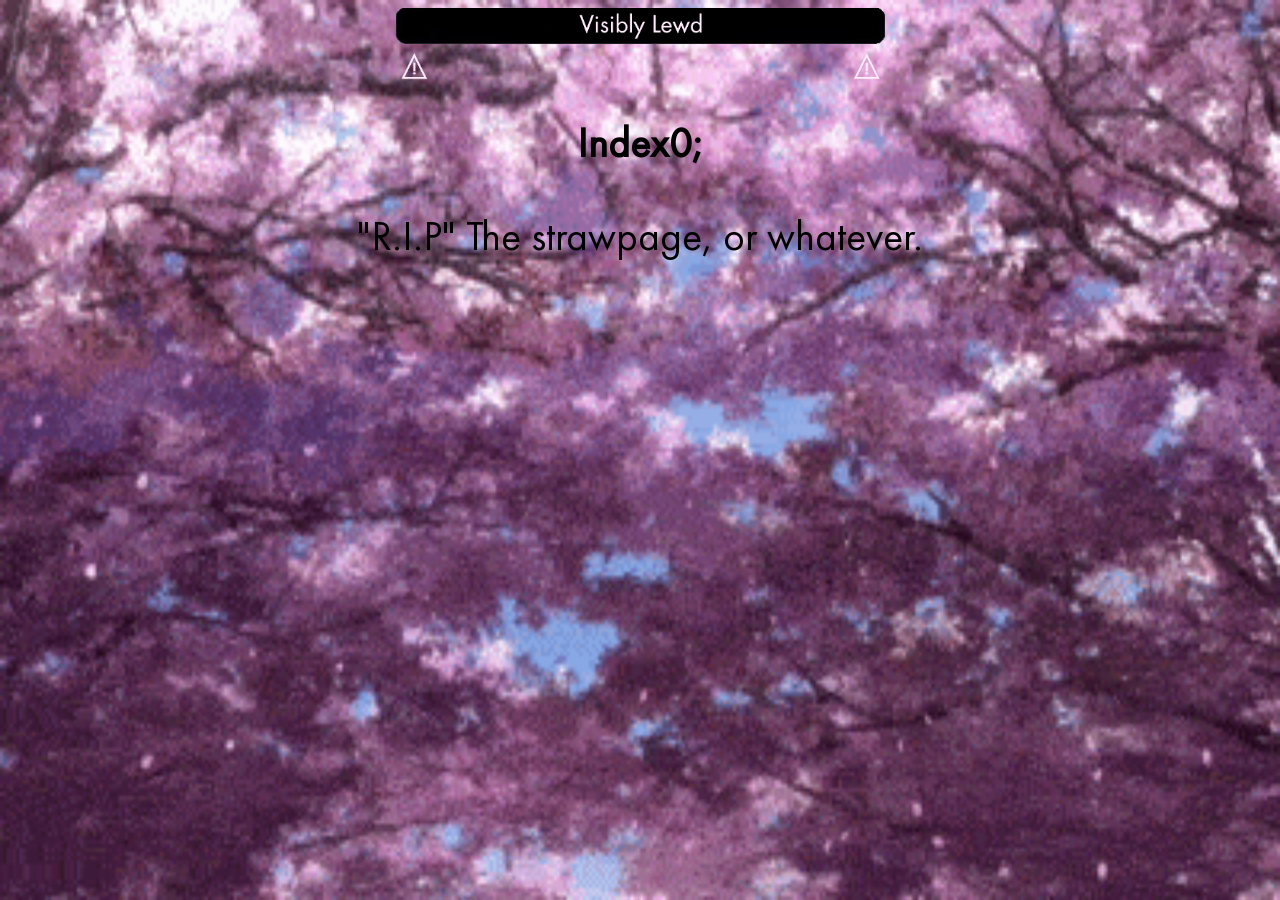
==== index.html @ 2cc4497a "Update index.html" ====
<!DOCTYPE HTML>
<html style="text-align:center;">
<head>
	<title>ApolloSixty9's Palace</title>
	<link href="stylesheet.css" rel="stylesheet">
    <link href="CSS/main.css" rel="main">
    <link href="CSS/noscript.css" rel="noscript">
</head>
<body style="font-family:Futura PT Book;">
<style>
body {
	background-image: url(elements/CherryBlossomsX-ezgif.com-optimize.gif);
	background-repeat: no-repeat;
	background-attachment: fixed;
	background-size: 100% 100%;
     }
</style>

<style>	
	img0_vl {
		margin: 0px 0px 0px 0px;
		padding: 12x
	}
</style>
<div class="img0_vl">		
<img src="elements/VisiblyLewd_Base.png" width="489" height="36">
</div>

<style>	
	img1_vl_warning {
		margin: 0px 0px 0px 0px;
		padding: 12x
		
	}
</style>
<div class="img1_vl_warning">		
<img src="elements/VisiblyDrugged_Warning.png" width="489" height="36">
</div>	

<div id="container" style ="position:relative;">
	<div id="img0_vl" style=position:absolute; top:0; left:0;:></div>
	<div id="img1_vl_warning" style=position:absolute; top:0; left:0;:></div>
</div>
	
<style>
	header0 {
		margin: 0px 0px 0px 0px
		padding: 8px
		outline-style: solid;
	outline-color: white;
	outline-width: medium;
	}
	header1 {
		margin: 0px 0px 0px 0px
		padding: 8px
	}
</style>
	<div class="header0">
	<h1 style="font-size:256%";>Index0;</h1>
	</div>

	<div class="header1">
	<p style="font-size:256%;">"R.I.P" The strawpage, or whatever.</div>
	</div>	
</body>
</html>
---- stylesheet.css ----
@font-face {
    font-family: 'Futura PT';
    src: url('FuturaPT-Bold.eot');
    src: local('Futura PT Bold'), local('FuturaPT-Bold'),
        url('FuturaPT-Bold.eot?#iefix') format('embedded-opentype'),
        url('FuturaPT-Bold.woff2') format('woff2'),
        url('FuturaPT-Bold.woff') format('woff'),
        url('FuturaPT-Bold.ttf') format('truetype');
    font-weight: bold;
    font-style: normal;
}

@font-face {
    font-family: 'Futura PT';
    src: url('FuturaPT-Heavy.eot');
    src: local('Futura PT Heavy'), local('FuturaPT-Heavy'),
        url('FuturaPT-Heavy.eot?#iefix') format('embedded-opentype'),
        url('FuturaPT-Heavy.woff2') format('woff2'),
        url('FuturaPT-Heavy.woff') format('woff'),
        url('FuturaPT-Heavy.ttf') format('truetype');
    font-weight: 900;
    font-style: normal;
}

@font-face {
    font-family: 'Futura PT Demi';
    src: url('FuturaPT-DemiObl.eot');
    src: local('Futura PT Demi Oblique'), local('FuturaPT-DemiObl'),
        url('FuturaPT-DemiObl.eot?#iefix') format('embedded-opentype'),
        url('FuturaPT-DemiObl.woff2') format('woff2'),
        url('FuturaPT-DemiObl.woff') format('woff'),
        url('FuturaPT-DemiObl.ttf') format('truetype');
    font-weight: 600;
    font-style: italic;
}

@font-face {
    font-family: 'Futura PT Cond Extra';
    src: url('FuturaPTCond-ExtraBoldObl.eot');
    src: local('Futura PT Cond Extra Bold Oblique'), local('FuturaPTCond-ExtraBoldObl'),
        url('FuturaPTCond-ExtraBoldObl.eot?#iefix') format('embedded-opentype'),
        url('FuturaPTCond-ExtraBoldObl.woff2') format('woff2'),
        url('FuturaPTCond-ExtraBoldObl.woff') format('woff'),
        url('FuturaPTCond-ExtraBoldObl.ttf') format('truetype');
    font-weight: 800;
    font-style: italic;
}

@font-face {
    font-family: 'Futura PT Cond Book';
    src: url('FuturaPTCond-Book.eot');
    src: local('Futura PT Cond Book'), local('FuturaPTCond-Book'),
        url('FuturaPTCond-Book.eot?#iefix') format('embedded-opentype'),
        url('FuturaPTCond-Book.woff2') format('woff2'),
        url('FuturaPTCond-Book.woff') format('woff'),
        url('FuturaPTCond-Book.ttf') format('truetype');
    font-weight: normal;
    font-style: normal;
}

@font-face {
    font-family: 'Futura PT';
    src: url('FuturaPT-LightObl.eot');
    src: local('Futura PT Light Oblique'), local('FuturaPT-LightObl'),
        url('FuturaPT-LightObl.eot?#iefix') format('embedded-opentype'),
        url('FuturaPT-LightObl.woff2') format('woff2'),
        url('FuturaPT-LightObl.woff') format('woff'),
        url('FuturaPT-LightObl.ttf') format('truetype');
    font-weight: 300;
    font-style: italic;
}

@font-face {
    font-family: 'Futura PT Book';
    src: url('FuturaPT-BookObl.eot');
    src: local('Futura PT Book Oblique'), local('FuturaPT-BookObl'),
        url('FuturaPT-BookObl.eot?#iefix') format('embedded-opentype'),
        url('FuturaPT-BookObl.woff2') format('woff2'),
        url('FuturaPT-BookObl.woff') format('woff'),
        url('FuturaPT-BookObl.ttf') format('truetype');
    font-weight: normal;
    font-style: italic;
}

@font-face {
    font-family: 'Futura PT';
    src: url('FuturaPT-HeavyObl.eot');
    src: local('Futura PT Heavy Oblique'), local('FuturaPT-HeavyObl'),
        url('FuturaPT-HeavyObl.eot?#iefix') format('embedded-opentype'),
        url('FuturaPT-HeavyObl.woff2') format('woff2'),
        url('FuturaPT-HeavyObl.woff') format('woff'),
        url('FuturaPT-HeavyObl.ttf') format('truetype');
    font-weight: 900;
    font-style: italic;
}

@font-face {
    font-family: 'Futura PT Cond';
    src: url('FuturaPTCond-BoldObl.eot');
    src: local('Futura PT Cond Bold Oblique'), local('FuturaPTCond-BoldObl'),
        url('FuturaPTCond-BoldObl.eot?#iefix') format('embedded-opentype'),
        url('FuturaPTCond-BoldObl.woff2') format('woff2'),
        url('FuturaPTCond-BoldObl.woff') format('woff'),
        url('FuturaPTCond-BoldObl.ttf') format('truetype');
    font-weight: bold;
    font-style: italic;
}

@font-face {
    font-family: 'Futura PT Demi';
    src: url('FuturaPT-Demi.eot');
    src: local('Futura PT Demi'), local('FuturaPT-Demi'),
        url('FuturaPT-Demi.eot?#iefix') format('embedded-opentype'),
        url('FuturaPT-Demi.woff2') format('woff2'),
        url('FuturaPT-Demi.woff') format('woff'),
        url('FuturaPT-Demi.ttf') format('truetype');
    font-weight: 600;
    font-style: normal;
}

@font-face {
    font-family: 'Futura PT Cond Book';
    src: url('FuturaPTCond-BookObl.eot');
    src: local('Futura PT Cond Book Oblique'), local('FuturaPTCond-BookObl'),
        url('FuturaPTCond-BookObl.eot?#iefix') format('embedded-opentype'),
        url('FuturaPTCond-BookObl.woff2') format('woff2'),
        url('FuturaPTCond-BookObl.woff') format('woff'),
        url('FuturaPTCond-BookObl.ttf') format('truetype');
    font-weight: normal;
    font-style: italic;
}

@font-face {
    font-family: 'Futura PT Extra';
    src: url('FuturaPT-ExtraBold.eot');
    src: local('Futura PT Extra Bold'), local('FuturaPT-ExtraBold'),
        url('FuturaPT-ExtraBold.eot?#iefix') format('embedded-opentype'),
        url('FuturaPT-ExtraBold.woff2') format('woff2'),
        url('FuturaPT-ExtraBold.woff') format('woff'),
        url('FuturaPT-ExtraBold.ttf') format('truetype');
    font-weight: 800;
    font-style: normal;
}

@font-face {
    font-family: 'Futura PT Cond';
    src: url('FuturaPTCond-Medium.eot');
    src: local('Futura PT Cond Medium'), local('FuturaPTCond-Medium'),
        url('FuturaPTCond-Medium.eot?#iefix') format('embedded-opentype'),
        url('FuturaPTCond-Medium.woff2') format('woff2'),
        url('FuturaPTCond-Medium.woff') format('woff'),
        url('FuturaPTCond-Medium.ttf') format('truetype');
    font-weight: 500;
    font-style: normal;
}

@font-face {
    font-family: 'Futura PT';
    src: url('FuturaPT-Medium.eot');
    src: local('Futura PT Medium'), local('FuturaPT-Medium'),
        url('FuturaPT-Medium.eot?#iefix') format('embedded-opentype'),
        url('FuturaPT-Medium.woff2') format('woff2'),
        url('FuturaPT-Medium.woff') format('woff'),
        url('FuturaPT-Medium.ttf') format('truetype');
    font-weight: 500;
    font-style: normal;
}

@font-face {
    font-family: 'Futura PT Cond Extra';
    src: url('FuturaPTCond-ExtraBold.eot');
    src: local('Futura PT Cond Extra Bold'), local('FuturaPTCond-ExtraBold'),
        url('FuturaPTCond-ExtraBold.eot?#iefix') format('embedded-opentype'),
        url('FuturaPTCond-ExtraBold.woff2') format('woff2'),
        url('FuturaPTCond-ExtraBold.woff') format('woff'),
        url('FuturaPTCond-ExtraBold.ttf') format('truetype');
    font-weight: 800;
    font-style: normal;
}

@font-face {
    font-family: 'Futura PT';
    src: url('FuturaPT-MediumObl.eot');
    src: local('Futura PT Medium Oblique'), local('FuturaPT-MediumObl'),
        url('FuturaPT-MediumObl.eot?#iefix') format('embedded-opentype'),
        url('FuturaPT-MediumObl.woff2') format('woff2'),
        url('FuturaPT-MediumObl.woff') format('woff'),
        url('FuturaPT-MediumObl.ttf') format('truetype');
    font-weight: 500;
    font-style: italic;
}

@font-face {
    font-family: 'Futura PT Cond';
    src: url('FuturaPTCond-Bold.eot');
    src: local('Futura PT Cond Bold'), local('FuturaPTCond-Bold'),
        url('FuturaPTCond-Bold.eot?#iefix') format('embedded-opentype'),
        url('FuturaPTCond-Bold.woff2') format('woff2'),
        url('FuturaPTCond-Bold.woff') format('woff'),
        url('FuturaPTCond-Bold.ttf') format('truetype');
    font-weight: bold;
    font-style: normal;
}

@font-face {
    font-family: 'Futura PT';
    src: url('FuturaPT-BoldObl.eot');
    src: local('Futura PT Bold Oblique'), local('FuturaPT-BoldObl'),
        url('FuturaPT-BoldObl.eot?#iefix') format('embedded-opentype'),
        url('FuturaPT-BoldObl.woff2') format('woff2'),
        url('FuturaPT-BoldObl.woff') format('woff'),
        url('FuturaPT-BoldObl.ttf') format('truetype');
    font-weight: bold;
    font-style: italic;
}

@font-face {
    font-family: 'Futura PT Book';
    src: url('FuturaPT-Book.eot');
    src: local('Futura PT Book'), local('FuturaPT-Book'),
        url('FuturaPT-Book.eot?#iefix') format('embedded-opentype'),
        url('FuturaPT-Book.woff2') format('woff2'),
        url('FuturaPT-Book.woff') format('woff'),
        url('FuturaPT-Book.ttf') format('truetype');
    font-weight: normal;
    font-style: normal;
}

@font-face {
    font-family: 'Futura PT';
    src: url('FuturaPT-Light.eot');
    src: local('Futura PT Light'), local('FuturaPT-Light'),
        url('FuturaPT-Light.eot?#iefix') format('embedded-opentype'),
        url('FuturaPT-Light.woff2') format('woff2'),
        url('FuturaPT-Light.woff') format('woff'),
        url('FuturaPT-Light.ttf') format('truetype');
    font-weight: 300;
    font-style: normal;
}

@font-face {
    font-family: 'Futura PT Cond';
    src: url('FuturaPTCond-MediumObl.eot');
    src: local('Futura PT Cond Medium Oblique'), local('FuturaPTCond-MediumObl'),
        url('FuturaPTCond-MediumObl.eot?#iefix') format('embedded-opentype'),
        url('FuturaPTCond-MediumObl.woff2') format('woff2'),
        url('FuturaPTCond-MediumObl.woff') format('woff'),
        url('FuturaPTCond-MediumObl.ttf') format('truetype');
    font-weight: 500;
    font-style: italic;
}

@font-face {
    font-family: 'Futura PT Extra';
    src: url('FuturaPT-ExtraBoldObl.eot');
    src: local('Futura PT Extra Bold Oblique'), local('FuturaPT-ExtraBoldObl'),
        url('FuturaPT-ExtraBoldObl.eot?#iefix') format('embedded-opentype'),
        url('FuturaPT-ExtraBoldObl.woff2') format('woff2'),
        url('FuturaPT-ExtraBoldObl.woff') format('woff'),
        url('FuturaPT-ExtraBoldObl.ttf') format('truetype');
    font-weight: 800;
    font-style: italic;
}
---- CSS/main.css ----
@import url(fontawesome-all.min.css);
@import url("https://fonts.googleapis.com/css?family=Source+Sans+Pro:300,400,300i,400i");

/*
	Ethereal by HTML5 UP
	html5up.net | @ajlkn
	Free for personal and commercial use under the CCA 3.0 license (html5up.net/license)
*/

html, body, div, span, applet, object,
iframe, h1, h2, h3, h4, h5, h6, p, blockquote,
pre, a, abbr, acronym, address, big, cite,
code, del, dfn, em, img, ins, kbd, q, s, samp,
small, strike, strong, sub, sup, tt, var, b,
u, i, center, dl, dt, dd, ol, ul, li, fieldset,
form, label, legend, table, caption, tbody,
tfoot, thead, tr, th, td, article, aside,
canvas, details, embed, figure, figcaption,
footer, header, hgroup, menu, nav, output, ruby,
section, summary, time, mark, audio, video {
	margin: 0;
	padding: 0;
	border: 0;
	font-size: 100%;
	font: inherit;
	vertical-align: baseline;}

article, aside, details, figcaption, figure,
footer, header, hgroup, menu, nav, section {
	display: block;}

body {
	line-height: 1;
}

ol, ul {
	list-style: none;
}

blockquote, q {
	quotes: none;
}

	blockquote:before, blockquote:after, q:before, q:after {
		content: '';
		content: none;
	}

table {
	border-collapse: collapse;
	border-spacing: 0;
}

body {
	-webkit-text-size-adjust: none;
}

mark {
	background-color: transparent;
	color: inherit;
}

input::-moz-focus-inner {
	border: 0;
	padding: 0;
}

input, select, textarea {
	-moz-appearance: none;
	-webkit-appearance: none;
	-ms-appearance: none;
	appearance: none;
}

/* Page */

	@-moz-keyframes load-spinner {
		0% {
			-moz-transform: rotate(0deg);
			-webkit-transform: rotate(0deg);
			-ms-transform: rotate(0deg);
			transform: rotate(0deg);
		}

		100% {
			-moz-transform: rotate(360deg);
			-webkit-transform: rotate(360deg);
			-ms-transform: rotate(360deg);
			transform: rotate(360deg);
		}
	}

	@-webkit-keyframes load-spinner {
		0% {
			-moz-transform: rotate(0deg);
			-webkit-transform: rotate(0deg);
			-ms-transform: rotate(0deg);
			transform: rotate(0deg);
		}

		100% {
			-moz-transform: rotate(360deg);
			-webkit-transform: rotate(360deg);
			-ms-transform: rotate(360deg);
			transform: rotate(360deg);
		}
	}

	@-ms-keyframes load-spinner {
		0% {
			-moz-transform: rotate(0deg);
			-webkit-transform: rotate(0deg);
			-ms-transform: rotate(0deg);
			transform: rotate(0deg);
		}

		100% {
			-moz-transform: rotate(360deg);
			-webkit-transform: rotate(360deg);
			-ms-transform: rotate(360deg);
			transform: rotate(360deg);
		}
	}

	@keyframes load-spinner {
		0% {
			-moz-transform: rotate(0deg);
			-webkit-transform: rotate(0deg);
			-ms-transform: rotate(0deg);
			transform: rotate(0deg);
		}

		100% {
			-moz-transform: rotate(360deg);
			-webkit-transform: rotate(360deg);
			-ms-transform: rotate(360deg);
			transform: rotate(360deg);
		}
	}

	@-ms-viewport {
		width: device-width;
	}

	html {
		width: 100%;
		height: 100%;
	}

	html {
		box-sizing: border-box;
	}

	*, *:before, *:after {
		box-sizing: inherit;
	}

	body {
		display: -moz-flex;
		display: -webkit-flex;
		display: -ms-flex;
		display: flex;
		-moz-align-items: center;
		-webkit-align-items: center;
		-ms-align-items: center;
		align-items: center;
		-moz-justify-content: -moz-flex-start;
		-webkit-justify-content: -webkit-flex-start;
		-ms-justify-content: -ms-flex-start;
		justify-content: flex-start;
		-ms-overflow-style: scrollbar;
		width: 100%;
		height: 100%;
		min-height: 30rem;
		overflow: hidden;
	}

		body:before {
			-moz-animation: load-spinner 1s infinite linear;
			-webkit-animation: load-spinner 1s infinite linear;
			-ms-animation: load-spinner 1s infinite linear;
			animation: load-spinner 1s infinite linear;
			-moz-transition: opacity 0.25s ease;
			-webkit-transition: opacity 0.25s ease;
			-ms-transition: opacity 0.25s ease;
			transition: opacity 0.25s ease;
			-moz-transition-delay: 0s;
			-webkit-transition-delay: 0s;
			-ms-transition-delay: 0s;
			transition-delay: 0s;
			pointer-events: none;
			content: '';
			display: block;
			position: absolute;
			top: 50%;
			left: 50%;
			width: 4rem;
			height: 4rem;
			margin: -2rem 0 0 -2rem;
			background-image: url("data:image/svg+xml;charset=utf8,%3Csvg xmlns='http://www.w3.org/2000/svg' xmlns:xlink='http://www.w3.org/1999/xlink' width='96px' height='96px' viewBox='0 0 96 96' zoomAndPan='disable'%3E%3Cstyle%3Ecircle %7Bfill: transparent%3B stroke: %232e2b37%3B stroke-width: 1.5px%3B %7D%3C/style%3E%3Cdefs%3E%3CclipPath id='corner'%3E%3Cpolygon points='0,0 48,0 48,48 96,48 96,96 0,96' /%3E%3C/clipPath%3E%3C/defs%3E%3Cg clip-path='url(%23corner)'%3E%3Ccircle cx='48' cy='48' r='32'/%3E%3C/g%3E%3C/svg%3E");
			background-position: center;
			background-repeat: no-repeat;
			background-size: 4rem;
			opacity: 0;
		}

		body:after {
			pointer-events: none;
			content: '';
			display: block;
			position: fixed;
			top: 0;
			left: 0;
			width: 100%;
			height: 100%;
			z-index: -1;
			background-attachment: fixed;
			background-color: #e1e6e1;
			background-image: url("../../images/overlay.png"), url("../../images/bg.jpg");
			background-repeat: repeat, repeat-x;
			background-size: 128px 128px, cover;
		}

		body.is-preload *, body.is-preload *:before, body.is-preload *:after {
			-moz-animation: none !important;
			-webkit-animation: none !important;
			-ms-animation: none !important;
			animation: none !important;
			-moz-transition: none !important;
			-webkit-transition: none !important;
			-ms-transition: none !important;
			transition: none !important;
		}

		body.is-preload:before {
			-moz-transition: opacity 1s ease;
			-webkit-transition: opacity 1s ease;
			-ms-transition: opacity 1s ease;
			transition: opacity 1s ease;
			-moz-transition-delay: 0.75s;
			-webkit-transition-delay: 0.75s;
			-ms-transition-delay: 0.75s;
			transition-delay: 0.75s;
			opacity: 0.25;
		}

	@media screen and (max-width: 736px) {

		html {
			height: auto;
		}

		body {
			height: auto;
			overflow-x: hidden;
			overflow-y: auto;
		}

	}

	@media screen and (max-width: 480px) {

		html, body {
			min-width: 320px;
		}

	}

/* Typography */

	html {
		font-size: 18pt;
		font-size: 1vmax;
	}

		@media screen and (max-width: 1680px) {

			html {
				font-size: 12pt;
				font-size: 1.1vmax;
			}

		}

		@media screen and (max-width: 1280px) {

			html {
				font-size: 11pt;
				font-size: 1.5vmax;
			}

		}

	body, input, select, textarea {
		color: rgba(255, 255, 255, 0.75);
		font-family: "Source Sans Pro", Helvetica, sans-serif;
		font-size: 1rem;
		font-weight: 300;
		line-height: 1.65;
	}

	a {
		-moz-transition: color 0.2s ease-in-out, border-bottom-color 0.2s ease-in-out;
		-webkit-transition: color 0.2s ease-in-out, border-bottom-color 0.2s ease-in-out;
		-ms-transition: color 0.2s ease-in-out, border-bottom-color 0.2s ease-in-out;
		transition: color 0.2s ease-in-out, border-bottom-color 0.2s ease-in-out;
		color: inherit;
		border-bottom: dotted 1px;
		text-decoration: none;
	}

		a:hover {
			border-bottom-color: transparent;
			color: #ffe4b4;
		}

	strong, b {
		color: rgba(255, 255, 255, 0.875);
		font-weight: 400;
	}

	em, i {
		font-style: italic;
	}

	p {
		margin: 0 0 1.5rem 0;
	}

		body.is-ie p {
			width: 100%;
		}

	h1, h2, h3, h4, h5, h6 {
		color: rgba(255, 255, 255, 0.875);
		font-family: Arial, Helvetica, sans-serif;
		font-weight: 700;
		line-height: 1.3;
		margin: 0 0 0.75rem 0;
		letter-spacing: -0.05em;
	}

		h1 a, h2 a, h3 a, h4 a, h5 a, h6 a {
			color: inherit;
			text-decoration: none;
		}

	h1.major, h2.major, h3.major {
		position: relative;
	}

		h1.major:after, h2.major:after, h3.major:after {
			content: '';
			position: absolute;
			left: 0;
			width: 3.5rem;
			height: 0.1rem;
			background-color: rgba(255, 255, 255, 0.25);
		}

	h1 {
		font-size: 3rem;
		line-height: 1.2;
	}

		h1.major {
			margin: 0 0 2.625rem 0;
		}

			h1.major:after {
				bottom: -1.325rem;
			}

	h2 {
		font-size: 1.75rem;
		line-height: 1.2;
	}

		h2.major {
			margin: 0 0 1.9875rem 0;
		}

			h2.major:after {
				bottom: -1.2rem;
			}

	h3 {
		font-size: 1.325rem;
	}

		h3.major {
			margin: 0 0 1.875rem 0;
		}

			h3.major:after {
				bottom: -0.75rem;
			}

	h4 {
		font-size: 1rem;
	}

	h5 {
		font-size: 0.9rem;
	}

	h6 {
		font-size: 0.7rem;
	}

	sub {
		font-size: 0.8rem;
		position: relative;
		top: 0.5rem;
	}

	sup {
		font-size: 0.8rem;
		position: relative;
		top: -0.5rem;
	}

	blockquote {
		border-left: solid 0.25rem rgba(255, 255, 255, 0.25);
		font-style: italic;
		margin: 0 0 1.5rem 0;
		padding: 0.375rem 0 0.375rem 1.5rem;
	}

	code {
		background: rgba(255, 255, 255, 0.075);
		border-radius: 0.25rem;
		font-family: "Courier New", monospace;
		font-size: 0.8rem;
		margin: 0 0.25rem;
		padding: 0.25rem 0.65rem;
	}

	pre {
		-webkit-overflow-scrolling: touch;
		font-family: "Courier New", monospace;
		font-size: 0.8rem;
		margin: 0 0 1.5rem 0;
		white-space: pre-wrap;
	}

		pre code {
			display: block;
			line-height: 1.625;
			padding: 1rem 1.5rem;
			overflow-x: auto;
			margin: 0;
		}

	hr {
		border: 0;
		border-bottom: solid 2px rgba(255, 255, 255, 0.25);
		margin: 1.875rem 0;
	}

	.align-left {
		text-align: left;
	}

	.align-center {
		text-align: center;
	}

	.align-right {
		text-align: right;
	}

	@media screen and (max-width: 736px) {

		html {
			font-size: 12pt;
		}

		h1 {
			font-size: 2.25rem;
			line-height: 1.2;
		}

			h1.major {
				margin: 0 0 2.625rem 0;
			}

				h1.major:after {
					bottom: -1.325rem;
				}

		h2 {
			font-size: 1.5rem;
			line-height: 1.2;
		}

			h2.major {
				margin: 0 0 1.9875rem 0;
			}

				h2.major:after {
					bottom: -1.2rem;
				}

		h3 {
			font-size: 1rem;
		}

			h3.major {
				margin: 0 0 1.875rem 0;
			}

				h3.major:after {
					bottom: -0.75rem;
				}

		h4 {
			font-size: 1rem;
		}

		h5 {
			font-size: 0.9rem;
		}

		h6 {
			font-size: 0.7rem;
		}

		h1 br, h2 br, h3 br, h4 br, h5 br, h6 br {
			display: none;
		}

	}

	@media screen and (max-width: 360px) {

		html {
			font-size: 11pt;
		}

	}

/* Form */

	form {
		margin: 0 0 1.5rem 0;
	}

		form > :last-child {
			margin-bottom: 0;
		}

		form > .fields {
			display: -moz-flex;
			display: -webkit-flex;
			display: -ms-flex;
			display: flex;
			-moz-flex-wrap: wrap;
			-webkit-flex-wrap: wrap;
			-ms-flex-wrap: wrap;
			flex-wrap: wrap;
			width: calc(100% + 3rem);
			margin: -1.5rem 0 1.5rem -1.5rem;
		}

			form > .fields > .field {
				-moz-flex-grow: 0;
				-webkit-flex-grow: 0;
				-ms-flex-grow: 0;
				flex-grow: 0;
				-moz-flex-shrink: 0;
				-webkit-flex-shrink: 0;
				-ms-flex-shrink: 0;
				flex-shrink: 0;
				padding: 1.5rem 0 0 1.5rem;
				width: calc(100% - 1.5rem);
			}

				form > .fields > .field.half {
					width: calc(50% - 0.75rem);
				}

				form > .fields > .field.third {
					width: calc(100%/3 - 0.5rem);
				}

				form > .fields > .field.quarter {
					width: calc(25% - 0.375rem);
				}

		@media screen and (max-width: 736px) {

			form > .fields {
				width: calc(100% + 2.25rem);
				margin: -1.125rem 0 1.5rem -1.125rem;
			}

				form > .fields > .field {
					padding: 1.125rem 0 0 1.125rem;
					width: calc(100% - 1.125rem);
				}

					form > .fields > .field.half {
						width: calc(100% - 1.125rem);
					}

					form > .fields > .field.third {
						width: calc(100% - 1.125rem);
					}

					form > .fields > .field.quarter {
						width: calc(100% - 1.125rem);
					}

		}

	label {
		color: rgba(255, 255, 255, 0.875);
		display: block;
		font-family: Arial, Helvetica, sans-serif;
		font-size: 0.8rem;
		font-weight: 700;
		margin: 0 0 0.4875rem 0;
	}

	input[type="text"],
	input[type="password"],
	input[type="email"],
	input[type="tel"],
	select,
	textarea {
		-moz-appearance: none;
		-webkit-appearance: none;
		-ms-appearance: none;
		appearance: none;
		background: transparent;
		border: solid 2px rgba(255, 255, 255, 0.25);
		border-radius: 0.25rem;
		color: inherit;
		display: block;
		outline: 0;
		padding: 0 0.75rem;
		text-decoration: none;
		width: 100%;
	}

		input[type="text"]:invalid,
		input[type="password"]:invalid,
		input[type="email"]:invalid,
		input[type="tel"]:invalid,
		select:invalid,
		textarea:invalid {
			box-shadow: none;
		}

		input[type="text"]:focus,
		input[type="password"]:focus,
		input[type="email"]:focus,
		input[type="tel"]:focus,
		select:focus,
		textarea:focus {
			border-color: #ffe4b4;
		}

	option {
		background-color: rgba(255, 255, 255, 0.875);
		color: #2e2b37;
	}

	select {
		background-image: url("data:image/svg+xml;charset=utf8,%3Csvg xmlns='http://www.w3.org/2000/svg' width='40' height='40' preserveAspectRatio='none' viewBox='0 0 40 40'%3E%3Cpath d='M9.4,12.3l10.4,10.4l10.4-10.4c0.2-0.2,0.5-0.4,0.9-0.4c0.3,0,0.6,0.1,0.9,0.4l3.3,3.3c0.2,0.2,0.4,0.5,0.4,0.9 c0,0.4-0.1,0.6-0.4,0.9L20.7,31.9c-0.2,0.2-0.5,0.4-0.9,0.4c-0.3,0-0.6-0.1-0.9-0.4L4.3,17.3c-0.2-0.2-0.4-0.5-0.4-0.9 c0-0.4,0.1-0.6,0.4-0.9l3.3-3.3c0.2-0.2,0.5-0.4,0.9-0.4S9.1,12.1,9.4,12.3z' fill='rgba(255, 255, 255, 0.25)' /%3E%3C/svg%3E");
		background-size: 1.25rem;
		background-repeat: no-repeat;
		background-position: calc(100% - 1rem) center;
		height: 2.5rem;
		padding-right: 2.5rem;
		text-overflow: ellipsis;
	}

		select option {
			color: rgba(255, 255, 255, 0.875);
			background: #2e2b37;
		}

		select:focus::-ms-value {
			background-color: transparent;
		}

		select::-ms-expand {
			display: none;
		}

	input[type="text"],
	input[type="password"],
	input[type="email"],
	select {
		height: 2.5rem;
	}

	textarea {
		padding: 0.75rem 1rem;
	}

	input[type="checkbox"],
	input[type="radio"] {
		-moz-appearance: none;
		-webkit-appearance: none;
		-ms-appearance: none;
		appearance: none;
		display: block;
		float: left;
		margin-right: -2rem;
		opacity: 0;
		width: 1rem;
		z-index: -1;
	}

		input[type="checkbox"] + label,
		input[type="radio"] + label {
			text-decoration: none;
			position: relative;
			color: rgba(255, 255, 255, 0.75);
			cursor: pointer;
			display: inline-block;
			font-size: 1rem;
			font-weight: 300;
			margin-bottom: 0;
			padding-left: 2.5rem;
			padding-right: 1rem;
		}

			input[type="checkbox"] + label:before,
			input[type="radio"] + label:before {
				-moz-osx-font-smoothing: grayscale;
				-webkit-font-smoothing: antialiased;
				display: inline-block;
				font-style: normal;
				font-variant: normal;
				text-rendering: auto;
				line-height: 1;
				text-transform: none !important;
				font-family: 'Font Awesome 5 Free';
				font-weight: 900;
			}

			input[type="checkbox"] + label:before,
			input[type="radio"] + label:before {
				content: '';
				display: inline-block;
				font-size: 0.8rem;
				position: absolute;
				top: 0;
				left: 0;
				width: 1.6875rem;
				height: 1.6875rem;
				line-height: 1.6875rem;
				background: rgba(255, 255, 255, 0.075);
				border: solid 1px rgba(255, 255, 255, 0.25);
				border-radius: 0.25rem;
				color: #2e2b37;
				text-align: center;
			}

				body.is-ie input[type="checkbox"] + label:before, body.is-ie
				input[type="radio"] + label:before {
					line-height: 1.5;
				}

		input[type="checkbox"]:checked + label:before,
		input[type="radio"]:checked + label:before {
			content: '\f00c';
			background: rgba(255, 255, 255, 0.875);
			border-color: rgba(255, 255, 255, 0.875);
		}

		input[type="checkbox"]:focus + label:before,
		input[type="radio"]:focus + label:before {
			border-color: #ffe4b4;
			box-shadow: 0 0 0 1px #ffe4b4;
		}

		input[type="checkbox"]:focus:checked + label:before,
		input[type="radio"]:focus:checked + label:before {
			background: #ffe4b4;
		}

		input[type="checkbox"].color1 + label:before,
		input[type="radio"].color1 + label:before {
			color: #726193;
		}

		input[type="checkbox"].color2 + label:before,
		input[type="radio"].color2 + label:before {
			color: #e37b7c;
		}

		input[type="checkbox"].color3 + label:before,
		input[type="radio"].color3 + label:before {
			color: #ffe4b4;
		}

		input[type="checkbox"].color4 + label:before,
		input[type="radio"].color4 + label:before {
			color: #353865;
		}

	input[type="checkbox"] + label:before {
		border-radius: 0.25rem;
	}

	input[type="radio"] + label:before {
		border-radius: 100%;
	}

	::-webkit-input-placeholder {
		color: rgba(255, 255, 255, 0.5) !important;
		opacity: 1.0;
	}

	:-moz-placeholder {
		color: rgba(255, 255, 255, 0.5) !important;
		opacity: 1.0;
	}

	::-moz-placeholder {
		color: rgba(255, 255, 255, 0.5) !important;
		opacity: 1.0;
	}

	:-ms-input-placeholder {
		color: rgba(255, 255, 255, 0.5) !important;
		opacity: 1.0;
	}

/* Icon */

	.icon {
		text-decoration: none;
		position: relative;
		border-bottom: none;
	}

		.icon:before {
			-moz-osx-font-smoothing: grayscale;
			-webkit-font-smoothing: antialiased;
			display: inline-block;
			font-style: normal;
			font-variant: normal;
			text-rendering: auto;
			line-height: 1;
			text-transform: none !important;
			font-family: 'Font Awesome 5 Free';
			font-weight: 400;
		}

		.icon > .label {
			display: none;
		}

		.icon:before {
			line-height: inherit;
		}

		.icon.solid:before {
			font-weight: 900;
		}

		.icon.brands:before {
			font-family: 'Font Awesome 5 Brands';
		}

/* Image */

	.image {
		display: inline-block;
		position: relative;
		border: 0;
	}

		.image.filtered:after {
			background-image: url("../../images/overlay.png"), linear-gradient(45deg, rgba(114, 97, 147, 0.25) 25%, rgba(227, 123, 124, 0.25) 50%, rgba(255, 228, 180, 0.25));
			background-size: 128px 128px, auto;
			pointer-events: none;
			content: '';
			position: absolute;
			top: 0;
			left: 0;
			width: 100%;
			height: 100%;
			opacity: 1;
			z-index: 1;
		}

		.image.filtered.tinted:after {
			background-image: url("../../images/overlay.png"), linear-gradient(45deg, rgba(114, 97, 147, 0.25) 25%, rgba(227, 123, 124, 0.25) 50%, rgba(255, 228, 180, 0.25)), linear-gradient(0deg, rgba(0, 0, 0, 0.125), rgba(0, 0, 0, 0.125));
			background-size: 128px 128px, auto, auto;
		}

		.image[data-position] img {
			-moz-object-fit: cover;
			-webkit-object-fit: cover;
			-ms-object-fit: cover;
			object-fit: cover;
			display: block;
			position: absolute;
			top: 0;
			left: 0;
			width: 100%;
			height: 100%;
		}

		.image[data-position="top left"] img {
			-moz-object-position: top left;
			-webkit-object-position: top left;
			-ms-object-position: top left;
			object-position: top left;
		}

		.image[data-position="top"] img {
			-moz-object-position: top;
			-webkit-object-position: top;
			-ms-object-position: top;
			object-position: top;
		}

		.image[data-position="top right"] img {
			-moz-object-position: top right;
			-webkit-object-position: top right;
			-ms-object-position: top right;
			object-position: top right;
		}

		.image[data-position="right"] img {
			-moz-object-position: right;
			-webkit-object-position: right;
			-ms-object-position: right;
			object-position: right;
		}

		.image[data-position="bottom right"] img {
			-moz-object-position: bottom right;
			-webkit-object-position: bottom right;
			-ms-object-position: bottom right;
			object-position: bottom right;
		}

		.image[data-position="bottom"] img {
			-moz-object-position: bottom;
			-webkit-object-position: bottom;
			-ms-object-position: bottom;
			object-position: bottom;
		}

		.image[data-position="bottom left"] img {
			-moz-object-position: bottom left;
			-webkit-object-position: bottom left;
			-ms-object-position: bottom left;
			object-position: bottom left;
		}

		.image[data-position="left"] img {
			-moz-object-position: left;
			-webkit-object-position: left;
			-ms-object-position: left;
			object-position: left;
		}

		.image[data-position="center"] img {
			-moz-object-position: center;
			-webkit-object-position: center;
			-ms-object-position: center;
			object-position: center;
		}

		.image[data-position="25% 25%"] img {
			-moz-object-position: 25% 25%;
			-webkit-object-position: 25% 25%;
			-ms-object-position: 25% 25%;
			object-position: 25% 25%;
		}

		.image[data-position="75% 25%"] img {
			-moz-object-position: 75% 25%;
			-webkit-object-position: 75% 25%;
			-ms-object-position: 75% 25%;
			object-position: 75% 25%;
		}

		.image[data-position="75% 75%"] img {
			-moz-object-position: 75% 75%;
			-webkit-object-position: 75% 75%;
			-ms-object-position: 75% 75%;
			object-position: 75% 75%;
		}

		.image[data-position="25% 75%"] img {
			-moz-object-position: 25% 75%;
			-webkit-object-position: 25% 75%;
			-ms-object-position: 25% 75%;
			object-position: 25% 75%;
		}

		.image img {
			display: block;
		}

		.image.left, .image.right {
			max-width: 40%;
		}

			.image.left img, .image.right img {
				width: 100%;
			}

		.image.left {
			float: left;
			padding: 0 1.5rem 1rem 0;
			top: 0.25rem;
		}

		.image.right {
			float: right;
			padding: 0 0 1rem 1.5rem;
			top: 0.25rem;
		}

		.image.fit {
			display: block;
			margin: 0 0 1.5rem 0;
			width: 100%;
		}

			.image.fit img {
				width: 100%;
			}

		.image.main {
			display: block;
			margin: 0 0 2.25rem 0;
			width: 100%;
		}

			.image.main img {
				width: 100%;
			}

/* List */

	ol {
		list-style: decimal;
		margin: 0 0 1.5rem 0;
		padding-left: 1.25rem;
	}

		ol li {
			padding-left: 0.25rem;
		}

	ul {
		list-style: disc;
		margin: 0 0 1.5rem 0;
		padding-left: 1rem;
	}

		ul li {
			padding-left: 0.5rem;
		}

		ul.alt {
			list-style: none;
			padding-left: 0;
		}

			ul.alt li {
				border-top: solid 1px rgba(255, 255, 255, 0.25);
				padding: 0.5rem 0;
			}

				ul.alt li:first-child {
					border-top: 0;
					padding-top: 0;
				}

	dl {
		margin: 0 0 1.5rem 0;
	}

		dl dt {
			display: block;
			font-weight: 400;
			margin: 0 0 0.75rem 0;
		}

		dl dd {
			margin-left: 1.5rem;
		}

/* Actions */

	ul.actions {
		display: -moz-flex;
		display: -webkit-flex;
		display: -ms-flex;
		display: flex;
		cursor: default;
		list-style: none;
		margin-left: -0.75rem;
		padding-left: 0;
	}

		ul.actions li {
			padding: 0 0 0 0.75rem;
			vertical-align: middle;
		}

		ul.actions.special {
			-moz-justify-content: center;
			-webkit-justify-content: center;
			-ms-justify-content: center;
			justify-content: center;
			width: 100%;
			margin-left: 0;
		}

			ul.actions.special li:first-child {
				padding-left: 0;
			}

		ul.actions.stacked {
			-moz-flex-direction: column;
			-webkit-flex-direction: column;
			-ms-flex-direction: column;
			flex-direction: column;
			margin-left: 0;
		}

			ul.actions.stacked li {
				padding: 0.975rem 0 0 0;
			}

				ul.actions.stacked li:first-child {
					padding-top: 0;
				}

		ul.actions.fit {
			width: calc(100% + 0.75rem);
		}

			ul.actions.fit li {
				-moz-flex-grow: 1;
				-webkit-flex-grow: 1;
				-ms-flex-grow: 1;
				flex-grow: 1;
				-moz-flex-shrink: 1;
				-webkit-flex-shrink: 1;
				-ms-flex-shrink: 1;
				flex-shrink: 1;
				width: 100%;
			}

				ul.actions.fit li > * {
					width: 100%;
				}

			ul.actions.fit.stacked {
				width: 100%;
			}

/* Icons */

	ul.icons {
		cursor: default;
		list-style: none;
		padding-left: 0;
	}

		ul.icons li {
			display: inline-block;
			padding: 0 1rem 0 0;
		}

			ul.icons li:last-child {
				padding-right: 0;
			}

			ul.icons li .icon:before {
				font-size: 1.25em;
			}

/* Grid Icons */

	ul.grid-icons {
		display: -moz-flex;
		display: -webkit-flex;
		display: -ms-flex;
		display: flex;
		-moz-flex-wrap: wrap;
		-webkit-flex-wrap: wrap;
		-ms-flex-wrap: wrap;
		flex-wrap: wrap;
		-moz-justify-content: center;
		-webkit-justify-content: center;
		-ms-justify-content: center;
		justify-content: center;
		list-style: none;
		margin: 0 0 1.5rem 0;
		padding-left: 0;
	}

		ul.grid-icons .icon {
			display: block;
			position: relative;
			width: 100%;
			text-align: center;
		}

			ul.grid-icons .icon:before {
				display: block;
				width: 6rem;
				height: 6rem;
				line-height: 6rem;
				border-radius: 6rem;
				box-shadow: inset 0 0 0 2px rgba(255, 255, 255, 0.25);
				font-size: 2.5rem;
				margin: 0 auto;
				text-align: center;
			}

				body.is-ie ul.grid-icons .icon:before {
					line-height: 2.375;
				}

		ul.grid-icons > li {
			-moz-flex-grow: 0;
			-webkit-flex-grow: 0;
			-ms-flex-grow: 0;
			flex-grow: 0;
			-moz-flex-shrink: 0;
			-webkit-flex-shrink: 0;
			-ms-flex-shrink: 0;
			flex-shrink: 0;
			position: relative;
			margin: 1.5rem 0 0 1.5rem;
			padding-left: 0;
		}

		ul.grid-icons.connected > li:before {
			content: '';
			display: block;
			position: absolute;
			width: 1.5rem;
			height: 2px;
			top: 50%;
			left: -1.5rem;
			background-color: rgba(255, 255, 255, 0.25);
		}

		ul.grid-icons.connected > li:after {
			content: '';
			display: block;
			position: absolute;
			width: 2px;
			height: 1.5rem;
			top: -1.5rem;
			left: 50%;
			background-color: rgba(255, 255, 255, 0.25);
		}

		ul.grid-icons.two {
			width: 14rem;
		}

			ul.grid-icons.two > li:nth-child(-n + 2) {
				margin-top: 0;
			}

				ul.grid-icons.two > li:nth-child(-n + 2):after {
					display: none;
				}

			ul.grid-icons.two > li:nth-child(2n - 1) {
				margin-left: 0;
			}

				ul.grid-icons.two > li:nth-child(2n - 1):before {
					display: none;
				}

		ul.grid-icons.three {
			width: 21.5rem;
		}

			ul.grid-icons.three > li:nth-child(-n + 3) {
				margin-top: 0;
			}

				ul.grid-icons.three > li:nth-child(-n + 3):after {
					display: none;
				}

			ul.grid-icons.three > li:nth-child(3n - 2) {
				margin-left: 0;
			}

				ul.grid-icons.three > li:nth-child(3n - 2):before {
					display: none;
				}

		ul.grid-icons.four {
			width: 29rem;
		}

			ul.grid-icons.four > li:nth-child(-n + 4) {
				margin-top: 0;
			}

				ul.grid-icons.four > li:nth-child(-n + 4):after {
					display: none;
				}

			ul.grid-icons.four > li:nth-child(4n - 3) {
				margin-left: 0;
			}

				ul.grid-icons.four > li:nth-child(4n - 3):before {
					display: none;
				}

		@media screen and (max-width: 736px) {

			ul.grid-icons {
				-moz-justify-content: -moz-flex-start;
				-webkit-justify-content: -webkit-flex-start;
				-ms-justify-content: -ms-flex-start;
				justify-content: flex-start;
				width: 100% !important;
				margin: -1rem 0 1.5rem -1rem;
			}

				ul.grid-icons .icon:before {
					width: 4.5rem;
					height: 4.5rem;
					line-height: 4.5rem;
					font-size: 1.75rem;
				}

				ul.grid-icons > li {
					margin: 1rem 0 0 1rem !important;
				}

					ul.grid-icons > li:before {
						display: none !important;
					}

					ul.grid-icons > li:after {
						display: none !important;
					}

		}

/* Contact Icons */

	ul.contact-icons {
		list-style: none;
		padding-left: 0;
	}

		ul.contact-icons > li {
			margin: 1.25rem 0 0 0;
			padding-left: 0;
		}

			ul.contact-icons > li:before {
				display: inline-block;
				width: 2.25rem;
				height: 2.25rem;
				line-height: 2.25rem;
				border-radius: 2.25rem;
				background-color: white;
				color: #2e2b37;
				cursor: default;
				font-size: 1.125rem;
				margin-right: 1rem;
				text-align: center;
				vertical-align: middle;
			}

				body.is-ie ul.contact-icons > li:before {
					line-height: 2.125;
				}

			ul.contact-icons > li a {
				border-bottom: 0;
			}

		ul.contact-icons.color1 > li:before {
			color: #726193;
		}

		ul.contact-icons.color2 > li:before {
			color: #e37b7c;
		}

		ul.contact-icons.color3 > li:before {
			color: #ffe4b4;
		}

		ul.contact-icons.color4 > li:before {
			color: #353865;
		}

/* Table */

	.table-wrapper {
		-webkit-overflow-scrolling: touch;
		overflow-x: auto;
	}

	table {
		margin: 0 0 1.5rem 0;
		width: 100%;
	}

		table tbody tr {
			border: solid 1px rgba(255, 255, 255, 0.25);
			border-left: 0;
			border-right: 0;
		}

			table tbody tr:nth-child(2n + 1) {
				background-color: rgba(255, 255, 255, 0.075);
			}

		table td {
			padding: 0.75rem 0.75rem;
		}

		table th {
			color: rgba(255, 255, 255, 0.875);
			font-size: 0.9rem;
			font-weight: 400;
			padding: 0 0.75rem 0.75rem 0.75rem;
			text-align: left;
		}

		table thead {
			border-bottom: solid 2px rgba(255, 255, 255, 0.25);
		}

		table tfoot {
			border-top: solid 2px rgba(255, 255, 255, 0.25);
		}

		table.alt {
			border-collapse: separate;
		}

			table.alt tbody tr td {
				border: solid 1px rgba(255, 255, 255, 0.25);
				border-left-width: 0;
				border-top-width: 0;
			}

				table.alt tbody tr td:first-child {
					border-left-width: 1px;
				}

			table.alt tbody tr:first-child td {
				border-top-width: 1px;
			}

			table.alt thead {
				border-bottom: 0;
			}

			table.alt tfoot {
				border-top: 0;
			}

/* Button */

	input[type="submit"],
	input[type="reset"],
	input[type="button"],
	button,
	.button {
		-moz-appearance: none;
		-webkit-appearance: none;
		-ms-appearance: none;
		appearance: none;
		-moz-transition: background-color 0.2s ease-in-out, box-shadow 0.2s ease-in-out, color 0.2s ease-in-out;
		-webkit-transition: background-color 0.2s ease-in-out, box-shadow 0.2s ease-in-out, color 0.2s ease-in-out;
		-ms-transition: background-color 0.2s ease-in-out, box-shadow 0.2s ease-in-out, color 0.2s ease-in-out;
		transition: background-color 0.2s ease-in-out, box-shadow 0.2s ease-in-out, color 0.2s ease-in-out;
		background-color: transparent;
		border: 0;
		border-radius: 0.25rem;
		box-shadow: inset 0 0 0 2px rgba(255, 255, 255, 0.25);
		color: rgba(255, 255, 255, 0.875) !important;
		cursor: pointer;
		display: inline-block;
		font-family: Arial, Helvetica, sans-serif;
		font-size: 0.6rem;
		font-weight: 700;
		height: 2.75rem;
		letter-spacing: 0.15rem;
		line-height: 2.75rem;
		padding: 0 1.5rem 0 1.65rem;
		text-align: center;
		text-decoration: none;
		text-transform: uppercase;
		white-space: nowrap;
	}

		input[type="submit"]:hover,
		input[type="reset"]:hover,
		input[type="button"]:hover,
		button:hover,
		.button:hover {
			box-shadow: inset 0 0 0 2px #ffe4b4;
			color: #ffe4b4 !important;
		}

		input[type="submit"]:active,
		input[type="reset"]:active,
		input[type="button"]:active,
		button:active,
		.button:active {
			background-color: rgba(255, 228, 180, 0.125);
		}

		input[type="submit"].icon:before,
		input[type="reset"].icon:before,
		input[type="button"].icon:before,
		button.icon:before,
		.button.icon:before {
			display: inline-block;
			position: relative;
			top: -0.075rem;
			vertical-align: middle;
			font-size: 0.8rem;
			margin: 0 0.375rem 0 -0.325rem;
		}

		input[type="submit"].icon.circle,
		input[type="reset"].icon.circle,
		input[type="button"].icon.circle,
		button.icon.circle,
		.button.icon.circle {
			position: relative;
			width: 3.125rem;
			height: 3.125rem;
			line-height: 3.125rem;
			text-indent: 3.125rem;
			border-radius: 100%;
			overflow: hidden;
			padding: 0;
			letter-spacing: 0;
		}

			input[type="submit"].icon.circle:before,
			input[type="reset"].icon.circle:before,
			input[type="button"].icon.circle:before,
			button.icon.circle:before,
			.button.icon.circle:before {
				display: block;
				position: absolute;
				top: 0;
				left: 0;
				width: inherit;
				height: inherit;
				font-size: 1.25rem;
				line-height: inherit;
				margin: 0;
				text-indent: 0;
			}

			input[type="submit"].icon.circle.fa-angle-left:before,
			input[type="reset"].icon.circle.fa-angle-left:before,
			input[type="button"].icon.circle.fa-angle-left:before,
			button.icon.circle.fa-angle-left:before,
			.button.icon.circle.fa-angle-left:before {
				position: relative;
				left: -0.1rem;
				font-size: 1.75rem;
			}

			input[type="submit"].icon.circle.fa-angle-right:before,
			input[type="reset"].icon.circle.fa-angle-right:before,
			input[type="button"].icon.circle.fa-angle-right:before,
			button.icon.circle.fa-angle-right:before,
			.button.icon.circle.fa-angle-right:before {
				position: relative;
				left: 0.1rem;
				font-size: 1.75rem;
			}

		input[type="submit"].fit,
		input[type="reset"].fit,
		input[type="button"].fit,
		button.fit,
		.button.fit {
			width: 100%;
		}

		input[type="submit"].small,
		input[type="reset"].small,
		input[type="button"].small,
		button.small,
		.button.small {
			font-size: 0.4rem;
			height: 1.875rem;
			line-height: 1.875rem;
			padding: 0 1.25rem 0 1.4rem;
		}

		input[type="submit"].large,
		input[type="reset"].large,
		input[type="button"].large,
		button.large,
		.button.large {
			font-size: 0.8rem;
			height: 3.3125rem;
			line-height: 3.3125rem;
			padding: 0 2rem 0 2.15rem;
		}

		input[type="submit"].primary,
		input[type="reset"].primary,
		input[type="button"].primary,
		button.primary,
		.button.primary {
			background-color: white;
			box-shadow: none;
			color: #2e2b37 !important;
		}

			input[type="submit"].primary.color1,
			input[type="reset"].primary.color1,
			input[type="button"].primary.color1,
			button.primary.color1,
			.button.primary.color1 {
				color: #726193 !important;
			}

			input[type="submit"].primary.color2,
			input[type="reset"].primary.color2,
			input[type="button"].primary.color2,
			button.primary.color2,
			.button.primary.color2 {
				color: #e37b7c !important;
			}

			input[type="submit"].primary.color3,
			input[type="reset"].primary.color3,
			input[type="button"].primary.color3,
			button.primary.color3,
			.button.primary.color3 {
				color: #ffe4b4 !important;
			}

			input[type="submit"].primary.color4,
			input[type="reset"].primary.color4,
			input[type="button"].primary.color4,
			button.primary.color4,
			.button.primary.color4 {
				color: #353865 !important;
			}

			input[type="submit"].primary:hover,
			input[type="reset"].primary:hover,
			input[type="button"].primary:hover,
			button.primary:hover,
			.button.primary:hover {
				background-color: #ffe4b4;
			}

			input[type="submit"].primary:active,
			input[type="reset"].primary:active,
			input[type="button"].primary:active,
			button.primary:active,
			.button.primary:active {
				background-color: #fdd997;
			}

		input[type="submit"].disabled, input[type="submit"]:disabled,
		input[type="reset"].disabled,
		input[type="reset"]:disabled,
		input[type="button"].disabled,
		input[type="button"]:disabled,
		button.disabled,
		button:disabled,
		.button.disabled,
		.button:disabled {
			pointer-events: none;
			cursor: default;
			opacity: 0.5;
		}

/* Gallery */

	@-moz-keyframes gallery-modal-spinner {
		0% {
			-moz-transform: rotate(0deg);
			-webkit-transform: rotate(0deg);
			-ms-transform: rotate(0deg);
			transform: rotate(0deg);
		}

		100% {
			-moz-transform: rotate(360deg);
			-webkit-transform: rotate(360deg);
			-ms-transform: rotate(360deg);
			transform: rotate(360deg);
		}
	}

	@-webkit-keyframes gallery-modal-spinner {
		0% {
			-moz-transform: rotate(0deg);
			-webkit-transform: rotate(0deg);
			-ms-transform: rotate(0deg);
			transform: rotate(0deg);
		}

		100% {
			-moz-transform: rotate(360deg);
			-webkit-transform: rotate(360deg);
			-ms-transform: rotate(360deg);
			transform: rotate(360deg);
		}
	}

	@-ms-keyframes gallery-modal-spinner {
		0% {
			-moz-transform: rotate(0deg);
			-webkit-transform: rotate(0deg);
			-ms-transform: rotate(0deg);
			transform: rotate(0deg);
		}

		100% {
			-moz-transform: rotate(360deg);
			-webkit-transform: rotate(360deg);
			-ms-transform: rotate(360deg);
			transform: rotate(360deg);
		}
	}

	@keyframes gallery-modal-spinner {
		0% {
			-moz-transform: rotate(0deg);
			-webkit-transform: rotate(0deg);
			-ms-transform: rotate(0deg);
			transform: rotate(0deg);
		}

		100% {
			-moz-transform: rotate(360deg);
			-webkit-transform: rotate(360deg);
			-ms-transform: rotate(360deg);
			transform: rotate(360deg);
		}
	}

	.gallery {
		-moz-align-items: -moz-stretch;
		-webkit-align-items: -webkit-stretch;
		-ms-align-items: -ms-stretch;
		align-items: stretch;
		display: -moz-flex;
		display: -webkit-flex;
		display: -ms-flex;
		display: flex;
		height: 100%;
	}

		.gallery > * {
			width: 20rem;
			height: 100%;
		}

		.gallery .image {
			display: block;
			position: relative;
			border-bottom: 0;
			overflow: hidden;
		}

			.gallery .image img {
				-moz-transition: -moz-transform 0.2s ease-in-out;
				-webkit-transition: -webkit-transform 0.2s ease-in-out;
				-ms-transition: -ms-transform 0.2s ease-in-out;
				transition: transform 0.2s ease-in-out;
			}

			.gallery .image:after {
				-moz-transition: opacity 0.2s ease-in-out;
				-webkit-transition: opacity 0.2s ease-in-out;
				-ms-transition: opacity 0.2s ease-in-out;
				transition: opacity 0.2s ease-in-out;
			}

			.gallery .image:hover img {
				-moz-transform: scale(1.025);
				-webkit-transform: scale(1.025);
				-ms-transform: scale(1.025);
				transform: scale(1.025);
			}

			.gallery .image:hover:after {
				opacity: 0;
			}

		.gallery .group {
			display: -moz-flex;
			display: -webkit-flex;
			display: -ms-flex;
			display: flex;
			-moz-flex-wrap: wrap;
			-webkit-flex-wrap: wrap;
			-ms-flex-wrap: wrap;
			flex-wrap: wrap;
		}

			.gallery .group > * {
				height: 50%;
			}

		.gallery .modal {
			display: -moz-flex;
			display: -webkit-flex;
			display: -ms-flex;
			display: flex;
			-moz-align-items: center;
			-webkit-align-items: center;
			-ms-align-items: center;
			align-items: center;
			-moz-justify-content: center;
			-webkit-justify-content: center;
			-ms-justify-content: center;
			justify-content: center;
			pointer-events: none;
			-moz-user-select: none;
			-webkit-user-select: none;
			-ms-user-select: none;
			user-select: none;
			-moz-transition: opacity 0.5s ease, visibility 0.5s, z-index 0.5s;
			-webkit-transition: opacity 0.5s ease, visibility 0.5s, z-index 0.5s;
			-ms-transition: opacity 0.5s ease, visibility 0.5s, z-index 0.5s;
			transition: opacity 0.5s ease, visibility 0.5s, z-index 0.5s;
			-webkit-tap-highlight-color: rgba(0, 0, 0, 0);
			position: fixed;
			top: 0;
			left: 0;
			width: 100%;
			height: 100%;
			background-color: rgba(46, 43, 55, 0.875);
			opacity: 0;
			outline: 0;
			visibility: none;
			z-index: 0;
		}

			.gallery .modal:before {
				-moz-animation: gallery-modal-spinner 1s infinite linear;
				-webkit-animation: gallery-modal-spinner 1s infinite linear;
				-ms-animation: gallery-modal-spinner 1s infinite linear;
				animation: gallery-modal-spinner 1s infinite linear;
				-moz-transition: opacity 0.25s ease;
				-webkit-transition: opacity 0.25s ease;
				-ms-transition: opacity 0.25s ease;
				transition: opacity 0.25s ease;
				-moz-transition-delay: 0.5s;
				-webkit-transition-delay: 0.5s;
				-ms-transition-delay: 0.5s;
				transition-delay: 0.5s;
				content: '';
				display: block;
				position: absolute;
				top: 50%;
				left: 50%;
				width: 4rem;
				height: 4rem;
				margin: -2rem 0 0 -2rem;
				background-image: url("data:image/svg+xml;charset=utf8,%3Csvg xmlns='http://www.w3.org/2000/svg' xmlns:xlink='http://www.w3.org/1999/xlink' width='96px' height='96px' viewBox='0 0 96 96' zoomAndPan='disable'%3E%3Cstyle%3Ecircle %7Bfill: transparent%3B stroke: rgba(255, 255, 255, 0.875)%3B stroke-width: 1.5px%3B %7D%3C/style%3E%3Cdefs%3E%3CclipPath id='corner'%3E%3Cpolygon points='0,0 48,0 48,48 96,48 96,96 0,96' /%3E%3C/clipPath%3E%3C/defs%3E%3Cg clip-path='url(%23corner)'%3E%3Ccircle cx='48' cy='48' r='32'/%3E%3C/g%3E%3C/svg%3E");
				background-position: center;
				background-repeat: no-repeat;
				background-size: 4rem;
				opacity: 0;
			}

			.gallery .modal:after {
				content: '';
				display: block;
				position: absolute;
				top: 0.5rem;
				right: 0.5rem;
				width: 4rem;
				height: 4rem;
				background-image: url("data:image/svg+xml;charset=utf8,%3Csvg xmlns='http://www.w3.org/2000/svg' xmlns:xlink='http://www.w3.org/1999/xlink' width='64px' height='64px' viewBox='0 0 64 64' zoomAndPan='disable'%3E%3Cstyle%3Eline %7Bstroke: rgba(255, 255, 255, 0.875)%3Bstroke-width: 1.5px%3B%7D%3C/style%3E%3Cline x1='20' y1='20' x2='44' y2='44' /%3E%3Cline x1='20' y1='44' x2='44' y2='20' /%3E%3C/svg%3E");
				background-position: center;
				background-repeat: no-repeat;
				background-size: 3rem;
				cursor: pointer;
			}

			.gallery .modal .inner {
				-moz-transform: translateY(0.75rem);
				-webkit-transform: translateY(0.75rem);
				-ms-transform: translateY(0.75rem);
				transform: translateY(0.75rem);
				-moz-transition: opacity 0.25s ease, -moz-transform 0.25s ease;
				-webkit-transition: opacity 0.25s ease, -webkit-transform 0.25s ease;
				-ms-transition: opacity 0.25s ease, -ms-transform 0.25s ease;
				transition: opacity 0.25s ease, transform 0.25s ease;
				opacity: 0;
			}

				.gallery .modal .inner img {
					display: block;
					max-width: 90vw;
					max-height: 85vh;
					box-shadow: 0 1rem 3rem 0 rgba(0, 0, 0, 0.35);
				}

			.gallery .modal.visible {
				pointer-events: auto;
				opacity: 1;
				visibility: visible;
				z-index: 11000;
			}

				.gallery .modal.visible:before {
					opacity: 1;
				}

			.gallery .modal.loaded .inner {
				-moz-transform: translateY(0);
				-webkit-transform: translateY(0);
				-ms-transform: translateY(0);
				transform: translateY(0);
				-moz-transition: opacity 0.5s ease, -moz-transform 0.5s ease;
				-webkit-transition: opacity 0.5s ease, -webkit-transform 0.5s ease;
				-ms-transition: opacity 0.5s ease, -ms-transform 0.5s ease;
				transition: opacity 0.5s ease, transform 0.5s ease;
				opacity: 1;
			}

			.gallery .modal.loaded:before {
				-moz-transition-delay: 0s;
				-webkit-transition-delay: 0s;
				-ms-transition-delay: 0s;
				transition-delay: 0s;
				opacity: 0;
			}

	@media screen and (max-width: 980px) {

		.gallery .modal .inner img {
			max-width: 100vw;
		}

	}

	@media screen and (max-width: 736px) {

		.gallery {
			-moz-flex-direction: column;
			-webkit-flex-direction: column;
			-ms-flex-direction: column;
			flex-direction: column;
			height: auto;
		}

			.gallery > * {
				height: auto;
				width: 100%;
			}

			.gallery .image {
				width: 100%;
				height: 40rem;
			}

			.gallery .group .span-0-25 {
				width: 8.33333%;
			}

			.gallery .group .span-0-5 {
				width: 16.66666%;
			}

			.gallery .group .span-0-75 {
				width: 25.0%;
			}

			.gallery .group .span-1 {
				width: 33.33333%;
			}

			.gallery .group .span-1-25 {
				width: 41.66666%;
			}

			.gallery .group .span-1-5 {
				width: 49.99999%;
			}

			.gallery .group .span-1-75 {
				width: 58.33333%;
			}

			.gallery .group .span-2 {
				width: 66.66666%;
			}

			.gallery .group .span-2-25 {
				width: 74.99999%;
			}

			.gallery .group .span-2-5 {
				width: 83.33332%;
			}

			.gallery .group .span-2-75 {
				width: 91.66666%;
			}

			.gallery .group .span-3 {
				width: 99.99999%;
			}

			.gallery .group .span-3-25 {
				width: 108.33332%;
			}

			.gallery .group .span-3-5 {
				width: 116.66665%;
			}

			.gallery .group .span-3-75 {
				width: 124.99999%;
			}

			.gallery .group .span-4 {
				width: 133.33332%;
			}

			.gallery .group .span-4-25 {
				width: 141.66665%;
			}

			.gallery .group .span-4-5 {
				width: 149.99998%;
			}

			.gallery .group .span-4-75 {
				width: 158.33332%;
			}

			.gallery .group .span-5 {
				width: 166.66665%;
			}

			.gallery .group .span-5-25 {
				width: 174.99998%;
			}

			.gallery .group .span-5-5 {
				width: 183.33331%;
			}

			.gallery .group .span-5-75 {
				width: 191.66665%;
			}

			.gallery .group .span-6 {
				width: 199.99998%;
			}

			.gallery .group .span-6-25 {
				width: 208.33331%;
			}

			.gallery .group .span-6-5 {
				width: 216.66664%;
			}

			.gallery .group .span-6-75 {
				width: 224.99998%;
			}

			.gallery .group .span-7 {
				width: 233.33331%;
			}

			.gallery .group .span-7-25 {
				width: 241.66664%;
			}

			.gallery .group .span-7-5 {
				width: 249.99997%;
			}

			.gallery .group .span-7-75 {
				width: 258.33331%;
			}

			.gallery .group .span-8 {
				width: 266.66664%;
			}

			.gallery .group .span-8-25 {
				width: 274.99997%;
			}

			.gallery .group .span-8-5 {
				width: 283.3333%;
			}

			.gallery .group .span-8-75 {
				width: 291.66664%;
			}

			.gallery .group .span-9 {
				width: 299.99997%;
			}

			.gallery .group .span-9-25 {
				width: 308.3333%;
			}

			.gallery .group .span-9-5 {
				width: 316.66663%;
			}

			.gallery .group .span-9-75 {
				width: 324.99997%;
			}

			.gallery .group .span-10 {
				width: 333.3333%;
			}

			.gallery .group .image {
				height: 20rem;
			}

	}

	@media screen and (max-width: 480px) {

		.gallery .image {
			height: 30rem;
		}

		.gallery .group .image {
			height: 12.5rem;
		}

	}

/* Panel */

	.panel {
		display: -moz-flex;
		display: -webkit-flex;
		display: -ms-flex;
		display: flex;
		-moz-flex-grow: 0;
		-webkit-flex-grow: 0;
		-ms-flex-grow: 0;
		flex-grow: 0;
		-moz-flex-shrink: 0;
		-webkit-flex-shrink: 0;
		-ms-flex-shrink: 0;
		flex-shrink: 0;
		-moz-justify-content: center;
		-webkit-justify-content: center;
		-ms-justify-content: center;
		justify-content: center;
		-moz-align-items: -moz-stretch;
		-webkit-align-items: -webkit-stretch;
		-ms-align-items: -ms-stretch;
		align-items: stretch;
		height: 100%;
		overflow-x: hidden;
		overflow-y: auto;
	}

		.panel > * {
			position: relative;
			min-width: 10rem;
		}

			.panel > *.color0 {
				background-image: url("../../images/overlay.png"), linear-gradient(45deg, #726193 20%, #e37b7c 60%, #ffe4b4);
				background-size: 128px 128px, auto;
			}

			.panel > *.color1 {
				background-image: url("../../images/overlay.png"), linear-gradient(45deg, rgba(114, 97, 147, 0.25) 25%, rgba(227, 123, 124, 0.25) 50%, rgba(255, 228, 180, 0.25));
				background-size: 128px 128px, auto;
				background-color: #726193;
			}

			.panel > *.color2 {
				background-image: url("../../images/overlay.png"), linear-gradient(45deg, rgba(114, 97, 147, 0.25) 25%, rgba(227, 123, 124, 0.25) 50%, rgba(255, 228, 180, 0.25));
				background-size: 128px 128px, auto;
				background-color: #e37b7c;
			}

			.panel > *.color3 {
				background-image: url("../../images/overlay.png"), linear-gradient(45deg, rgba(114, 97, 147, 0.25) 25%, rgba(227, 123, 124, 0.25) 50%, rgba(255, 228, 180, 0.25));
				background-size: 128px 128px, auto;
				background-color: #ffe4b4;
			}

			.panel > *.color4 {
				background-image: url("../../images/overlay.png"), linear-gradient(45deg, rgba(114, 97, 147, 0.25) 25%, rgba(227, 123, 124, 0.25) 50%, rgba(255, 228, 180, 0.25));
				background-size: 128px 128px, auto;
				background-color: #353865;
			}

			.panel > *.color1-alt {
				background-image: url("../../images/overlay.png"), linear-gradient(45deg, rgba(114, 97, 147, 0.175) 25%, rgba(227, 123, 124, 0.175) 50%, rgba(255, 228, 180, 0.175));
				background-size: 128px 128px, auto;
				background-color: #6c5e86;
			}

			.panel > *.color2-alt {
				background-image: url("../../images/overlay.png"), linear-gradient(45deg, rgba(114, 97, 147, 0.175) 25%, rgba(227, 123, 124, 0.175) 50%, rgba(255, 228, 180, 0.175));
				background-size: 128px 128px, auto;
				background-color: #de7172;
			}

			.panel > *.color3-alt {
				background-image: url("../../images/overlay.png"), linear-gradient(45deg, rgba(114, 97, 147, 0.175) 25%, rgba(227, 123, 124, 0.175) 50%, rgba(255, 228, 180, 0.175));
				background-size: 128px 128px, auto;
				background-color: #fedea6;
			}

			.panel > *.color4-alt {
				background-image: url("../../images/overlay.png"), linear-gradient(45deg, rgba(114, 97, 147, 0.175) 25%, rgba(227, 123, 124, 0.175) 50%, rgba(255, 228, 180, 0.175));
				background-size: 128px 128px, auto;
				background-color: #323459;
			}

		.panel > .intro {
			padding: 3.5rem 3.5rem 2rem 3.5rem ;
			display: -moz-flex;
			display: -webkit-flex;
			display: -ms-flex;
			display: flex;
			-moz-flex-grow: 0;
			-webkit-flex-grow: 0;
			-ms-flex-grow: 0;
			flex-grow: 0;
			-moz-flex-shrink: 0;
			-webkit-flex-shrink: 0;
			-ms-flex-shrink: 0;
			flex-shrink: 0;
			-moz-justify-content: center;
			-webkit-justify-content: center;
			-ms-justify-content: center;
			justify-content: center;
			-moz-align-items: -moz-flex-start;
			-webkit-align-items: -webkit-flex-start;
			-ms-align-items: -ms-flex-start;
			align-items: flex-start;
			-moz-flex-direction: column;
			-webkit-flex-direction: column;
			-ms-flex-direction: column;
			flex-direction: column;
			width: 22rem;
		}

			.panel > .intro.joined {
				width: 18.5rem;
				padding-right: 0;
			}

				.panel > .intro.joined + .inner {
					padding-left: 2.625rem;
				}

		.panel > .inner {
			padding: 3.5rem 3.5rem 2rem 3.5rem ;
			display: -moz-flex;
			display: -webkit-flex;
			display: -ms-flex;
			display: flex;
			-moz-flex-grow: 1;
			-webkit-flex-grow: 1;
			-ms-flex-grow: 1;
			flex-grow: 1;
			-moz-flex-shrink: 1;
			-webkit-flex-shrink: 1;
			-ms-flex-shrink: 1;
			flex-shrink: 1;
			-moz-justify-content: center;
			-webkit-justify-content: center;
			-ms-justify-content: center;
			justify-content: center;
			-moz-align-items: -moz-flex-start;
			-webkit-align-items: -webkit-flex-start;
			-ms-align-items: -ms-flex-start;
			align-items: flex-start;
			-moz-flex-direction: column;
			-webkit-flex-direction: column;
			-ms-flex-direction: column;
			flex-direction: column;
			position: relative;
			width: 100%;
		}

			.panel > .inner.columns {
				display: -moz-flex;
				display: -webkit-flex;
				display: -ms-flex;
				display: flex;
				-moz-justify-content: center;
				-webkit-justify-content: center;
				-ms-justify-content: center;
				justify-content: center;
				-moz-align-items: center;
				-webkit-align-items: center;
				-ms-align-items: center;
				align-items: center;
				-moz-flex-direction: row;
				-webkit-flex-direction: row;
				-ms-flex-direction: row;
				flex-direction: row;
			}

				.panel > .inner.columns > * {
					-moz-flex-grow: 0;
					-webkit-flex-grow: 0;
					-ms-flex-grow: 0;
					flex-grow: 0;
					-moz-flex-shrink: 0;
					-webkit-flex-shrink: 0;
					-ms-flex-shrink: 0;
					flex-shrink: 0;
					margin-left: 3.5rem;
				}

				.panel > .inner.columns > :first-child {
					margin-left: 0;
				}

				.panel > .inner.columns.divided > * {
					margin-left: 7rem;
				}

					.panel > .inner.columns.divided > *:before {
						content: '';
						position: absolute;
						top: 3.5rem;
						width: 2px;
						height: calc(100% - 7rem);
						margin-left: -3.5rem;
						background-color: rgba(255, 255, 255, 0.25);
					}

				.panel > .inner.columns.divided > :first-child {
					margin-left: 0;
				}

					.panel > .inner.columns.divided > :first-child:before {
						display: none;
					}

				.panel > .inner.columns.aligned {
					-moz-align-items: -moz-flex-start;
					-webkit-align-items: -webkit-flex-start;
					-ms-align-items: -ms-flex-start;
					align-items: flex-start;
				}

		.panel .span-0-25 {
			width: 2.5rem;
		}

		.panel .span-0-5 {
			width: 5rem;
		}

		.panel .span-0-75 {
			width: 7.5rem;
		}

		.panel .span-1 {
			width: 10rem;
		}

		.panel .span-1-25 {
			width: 12.5rem;
		}

		.panel .span-1-5 {
			width: 15rem;
		}

		.panel .span-1-75 {
			width: 17.5rem;
		}

		.panel .span-2 {
			width: 20rem;
		}

		.panel .span-2-25 {
			width: 22.5rem;
		}

		.panel .span-2-5 {
			width: 25rem;
		}

		.panel .span-2-75 {
			width: 27.5rem;
		}

		.panel .span-3 {
			width: 30rem;
		}

		.panel .span-3-25 {
			width: 32.5rem;
		}

		.panel .span-3-5 {
			width: 35rem;
		}

		.panel .span-3-75 {
			width: 37.5rem;
		}

		.panel .span-4 {
			width: 40rem;
		}

		.panel .span-4-25 {
			width: 42.5rem;
		}

		.panel .span-4-5 {
			width: 45rem;
		}

		.panel .span-4-75 {
			width: 47.5rem;
		}

		.panel .span-5 {
			width: 50rem;
		}

		.panel .span-5-25 {
			width: 52.5rem;
		}

		.panel .span-5-5 {
			width: 55rem;
		}

		.panel .span-5-75 {
			width: 57.5rem;
		}

		.panel .span-6 {
			width: 60rem;
		}

		.panel .span-6-25 {
			width: 62.5rem;
		}

		.panel .span-6-5 {
			width: 65rem;
		}

		.panel .span-6-75 {
			width: 67.5rem;
		}

		.panel .span-7 {
			width: 70rem;
		}

		.panel .span-7-25 {
			width: 72.5rem;
		}

		.panel .span-7-5 {
			width: 75rem;
		}

		.panel .span-7-75 {
			width: 77.5rem;
		}

		.panel .span-8 {
			width: 80rem;
		}

		.panel .span-8-25 {
			width: 82.5rem;
		}

		.panel .span-8-5 {
			width: 85rem;
		}

		.panel .span-8-75 {
			width: 87.5rem;
		}

		.panel .span-9 {
			width: 90rem;
		}

		.panel .span-9-25 {
			width: 92.5rem;
		}

		.panel .span-9-5 {
			width: 95rem;
		}

		.panel .span-9-75 {
			width: 97.5rem;
		}

		.panel .span-10 {
			width: 100rem;
		}

		.panel.small {
			width: 35rem;
		}

		.panel.medium {
			width: 50rem;
		}

		.panel.large {
			width: 65rem;
		}

		.panel.small .span-0-25, .panel.medium .span-0-25, .panel.large .span-0-25 {
			width: 2.5%;
		}

		.panel.small .span-0-5, .panel.medium .span-0-5, .panel.large .span-0-5 {
			width: 5%;
		}

		.panel.small .span-0-75, .panel.medium .span-0-75, .panel.large .span-0-75 {
			width: 7.5%;
		}

		.panel.small .span-1, .panel.medium .span-1, .panel.large .span-1 {
			width: 10%;
		}

		.panel.small .span-1-25, .panel.medium .span-1-25, .panel.large .span-1-25 {
			width: 12.5%;
		}

		.panel.small .span-1-5, .panel.medium .span-1-5, .panel.large .span-1-5 {
			width: 15%;
		}

		.panel.small .span-1-75, .panel.medium .span-1-75, .panel.large .span-1-75 {
			width: 17.5%;
		}

		.panel.small .span-2, .panel.medium .span-2, .panel.large .span-2 {
			width: 20%;
		}

		.panel.small .span-2-25, .panel.medium .span-2-25, .panel.large .span-2-25 {
			width: 22.5%;
		}

		.panel.small .span-2-5, .panel.medium .span-2-5, .panel.large .span-2-5 {
			width: 25%;
		}

		.panel.small .span-2-75, .panel.medium .span-2-75, .panel.large .span-2-75 {
			width: 27.5%;
		}

		.panel.small .span-3, .panel.medium .span-3, .panel.large .span-3 {
			width: 30%;
		}

		.panel.small .span-3-25, .panel.medium .span-3-25, .panel.large .span-3-25 {
			width: 32.5%;
		}

		.panel.small .span-3-5, .panel.medium .span-3-5, .panel.large .span-3-5 {
			width: 35%;
		}

		.panel.small .span-3-75, .panel.medium .span-3-75, .panel.large .span-3-75 {
			width: 37.5%;
		}

		.panel.small .span-4, .panel.medium .span-4, .panel.large .span-4 {
			width: 40%;
		}

		.panel.small .span-4-25, .panel.medium .span-4-25, .panel.large .span-4-25 {
			width: 42.5%;
		}

		.panel.small .span-4-5, .panel.medium .span-4-5, .panel.large .span-4-5 {
			width: 45%;
		}

		.panel.small .span-4-75, .panel.medium .span-4-75, .panel.large .span-4-75 {
			width: 47.5%;
		}

		.panel.small .span-5, .panel.medium .span-5, .panel.large .span-5 {
			width: 50%;
		}

		.panel.small .span-5-25, .panel.medium .span-5-25, .panel.large .span-5-25 {
			width: 52.5%;
		}

		.panel.small .span-5-5, .panel.medium .span-5-5, .panel.large .span-5-5 {
			width: 55%;
		}

		.panel.small .span-5-75, .panel.medium .span-5-75, .panel.large .span-5-75 {
			width: 57.5%;
		}

		.panel.small .span-6, .panel.medium .span-6, .panel.large .span-6 {
			width: 60%;
		}

		.panel.small .span-6-25, .panel.medium .span-6-25, .panel.large .span-6-25 {
			width: 62.5%;
		}

		.panel.small .span-6-5, .panel.medium .span-6-5, .panel.large .span-6-5 {
			width: 65%;
		}

		.panel.small .span-6-75, .panel.medium .span-6-75, .panel.large .span-6-75 {
			width: 67.5%;
		}

		.panel.small .span-7, .panel.medium .span-7, .panel.large .span-7 {
			width: 70%;
		}

		.panel.small .span-7-25, .panel.medium .span-7-25, .panel.large .span-7-25 {
			width: 72.5%;
		}

		.panel.small .span-7-5, .panel.medium .span-7-5, .panel.large .span-7-5 {
			width: 75%;
		}

		.panel.small .span-7-75, .panel.medium .span-7-75, .panel.large .span-7-75 {
			width: 77.5%;
		}

		.panel.small .span-8, .panel.medium .span-8, .panel.large .span-8 {
			width: 80%;
		}

		.panel.small .span-8-25, .panel.medium .span-8-25, .panel.large .span-8-25 {
			width: 82.5%;
		}

		.panel.small .span-8-5, .panel.medium .span-8-5, .panel.large .span-8-5 {
			width: 85%;
		}

		.panel.small .span-8-75, .panel.medium .span-8-75, .panel.large .span-8-75 {
			width: 87.5%;
		}

		.panel.small .span-9, .panel.medium .span-9, .panel.large .span-9 {
			width: 90%;
		}

		.panel.small .span-9-25, .panel.medium .span-9-25, .panel.large .span-9-25 {
			width: 92.5%;
		}

		.panel.small .span-9-5, .panel.medium .span-9-5, .panel.large .span-9-5 {
			width: 95%;
		}

		.panel.small .span-9-75, .panel.medium .span-9-75, .panel.large .span-9-75 {
			width: 97.5%;
		}

		.panel.small .span-10, .panel.medium .span-10, .panel.large .span-10 {
			width: 100%;
		}

		.panel.color0 {
			background-image: url("../../images/overlay.png"), linear-gradient(45deg, #726193 20%, #e37b7c 60%, #ffe4b4);
			background-size: 128px 128px, auto;
		}

		.panel.color1 {
			background-image: url("../../images/overlay.png"), linear-gradient(45deg, rgba(114, 97, 147, 0.25) 25%, rgba(227, 123, 124, 0.25) 50%, rgba(255, 228, 180, 0.25));
			background-size: 128px 128px, auto;
			background-color: #726193;
		}

		.panel.color2 {
			background-image: url("../../images/overlay.png"), linear-gradient(45deg, rgba(114, 97, 147, 0.25) 25%, rgba(227, 123, 124, 0.25) 50%, rgba(255, 228, 180, 0.25));
			background-size: 128px 128px, auto;
			background-color: #e37b7c;
		}

		.panel.color3 {
			background-image: url("../../images/overlay.png"), linear-gradient(45deg, rgba(114, 97, 147, 0.25) 25%, rgba(227, 123, 124, 0.25) 50%, rgba(255, 228, 180, 0.25));
			background-size: 128px 128px, auto;
			background-color: #ffe4b4;
		}

		.panel.color4 {
			background-image: url("../../images/overlay.png"), linear-gradient(45deg, rgba(114, 97, 147, 0.25) 25%, rgba(227, 123, 124, 0.25) 50%, rgba(255, 228, 180, 0.25));
			background-size: 128px 128px, auto;
			background-color: #353865;
		}

		.panel.color1-alt {
			background-image: url("../../images/overlay.png"), linear-gradient(45deg, rgba(114, 97, 147, 0.175) 25%, rgba(227, 123, 124, 0.175) 50%, rgba(255, 228, 180, 0.175));
			background-size: 128px 128px, auto;
			background-color: #6c5e86;
		}

		.panel.color2-alt {
			background-image: url("../../images/overlay.png"), linear-gradient(45deg, rgba(114, 97, 147, 0.175) 25%, rgba(227, 123, 124, 0.175) 50%, rgba(255, 228, 180, 0.175));
			background-size: 128px 128px, auto;
			background-color: #de7172;
		}

		.panel.color3-alt {
			background-image: url("../../images/overlay.png"), linear-gradient(45deg, rgba(114, 97, 147, 0.175) 25%, rgba(227, 123, 124, 0.175) 50%, rgba(255, 228, 180, 0.175));
			background-size: 128px 128px, auto;
			background-color: #fedea6;
		}

		.panel.color4-alt {
			background-image: url("../../images/overlay.png"), linear-gradient(45deg, rgba(114, 97, 147, 0.175) 25%, rgba(227, 123, 124, 0.175) 50%, rgba(255, 228, 180, 0.175));
			background-size: 128px 128px, auto;
			background-color: #323459;
		}

	@media screen and (max-width: 736px) {

		.panel {
			-moz-flex-direction: column;
			-webkit-flex-direction: column;
			-ms-flex-direction: column;
			flex-direction: column;
			height: auto;
		}

			.panel > *.color1 {
				background-image: url("../../images/overlay.png"), linear-gradient(135deg, rgba(114, 97, 147, 0.25) 25%, rgba(227, 123, 124, 0.25) 50%, rgba(255, 228, 180, 0.25));
				background-size: 128px 128px, auto;
				background-color: #726193;
			}

			.panel > *.color2 {
				background-image: url("../../images/overlay.png"), linear-gradient(135deg, rgba(114, 97, 147, 0.25) 25%, rgba(227, 123, 124, 0.25) 50%, rgba(255, 228, 180, 0.25));
				background-size: 128px 128px, auto;
				background-color: #e37b7c;
			}

			.panel > *.color3 {
				background-image: url("../../images/overlay.png"), linear-gradient(135deg, rgba(114, 97, 147, 0.25) 25%, rgba(227, 123, 124, 0.25) 50%, rgba(255, 228, 180, 0.25));
				background-size: 128px 128px, auto;
				background-color: #ffe4b4;
			}

			.panel > *.color4 {
				background-image: url("../../images/overlay.png"), linear-gradient(135deg, rgba(114, 97, 147, 0.25) 25%, rgba(227, 123, 124, 0.25) 50%, rgba(255, 228, 180, 0.25));
				background-size: 128px 128px, auto;
				background-color: #353865;
			}

			.panel > *.color1-alt {
				background-image: url("../../images/overlay.png"), linear-gradient(135deg, rgba(114, 97, 147, 0.175) 25%, rgba(227, 123, 124, 0.175) 50%, rgba(255, 228, 180, 0.175));
				background-size: 128px 128px, auto;
				background-color: #6c5e86;
			}

			.panel > *.color2-alt {
				background-image: url("../../images/overlay.png"), linear-gradient(135deg, rgba(114, 97, 147, 0.175) 25%, rgba(227, 123, 124, 0.175) 50%, rgba(255, 228, 180, 0.175));
				background-size: 128px 128px, auto;
				background-color: #de7172;
			}

			.panel > *.color3-alt {
				background-image: url("../../images/overlay.png"), linear-gradient(135deg, rgba(114, 97, 147, 0.175) 25%, rgba(227, 123, 124, 0.175) 50%, rgba(255, 228, 180, 0.175));
				background-size: 128px 128px, auto;
				background-color: #fedea6;
			}

			.panel > *.color4-alt {
				background-image: url("../../images/overlay.png"), linear-gradient(135deg, rgba(114, 97, 147, 0.175) 25%, rgba(227, 123, 124, 0.175) 50%, rgba(255, 228, 180, 0.175));
				background-size: 128px 128px, auto;
				background-color: #323459;
			}

			.panel > .intro {
				padding: 2.8875rem 1.75rem 1.3875rem 1.75rem ;
				width: 100% !important;
			}

				.panel > .intro.joined {
					padding-bottom: 0;
					padding-right: 1.75rem;
				}

					.panel > .intro.joined + .inner {
						padding-top: 0;
						padding-left: 1.75rem;
					}

			.panel > .inner {
				padding: 2.8875rem 1.75rem 1.3875rem 1.75rem ;
			}

				.panel > .inner.columns {
					-moz-flex-direction: column;
					-webkit-flex-direction: column;
					-ms-flex-direction: column;
					flex-direction: column;
				}

					.panel > .inner.columns > * {
						margin-left: 0;
						margin-top: 0;
					}

					.panel > .inner.columns > :first-child {
						margin-top: 0;
					}

					.panel > .inner.columns.divided > * {
						margin-left: 0;
						margin-top: 3.5rem;
					}

						.panel > .inner.columns.divided > *:before {
							content: '';
							position: absolute;
							top: auto;
							left: 1.75rem;
							width: calc(100% - 3.5rem);
							height: 2px;
							margin-left: 0;
							margin-top: -1.75rem;
						}

					.panel > .inner.columns.divided > :first-child {
						margin-top: 0;
					}

			.panel .span-0-25 {
				width: 100%;
			}

			.panel .span-0-5 {
				width: 100%;
			}

			.panel .span-0-75 {
				width: 100%;
			}

			.panel .span-1 {
				width: 100%;
			}

			.panel .span-1-25 {
				width: 100%;
			}

			.panel .span-1-5 {
				width: 100%;
			}

			.panel .span-1-75 {
				width: 100%;
			}

			.panel .span-2 {
				width: 100%;
			}

			.panel .span-2-25 {
				width: 100%;
			}

			.panel .span-2-5 {
				width: 100%;
			}

			.panel .span-2-75 {
				width: 100%;
			}

			.panel .span-3 {
				width: 100%;
			}

			.panel .span-3-25 {
				width: 100%;
			}

			.panel .span-3-5 {
				width: 100%;
			}

			.panel .span-3-75 {
				width: 100%;
			}

			.panel .span-4 {
				width: 100%;
			}

			.panel .span-4-25 {
				width: 100%;
			}

			.panel .span-4-5 {
				width: 100%;
			}

			.panel .span-4-75 {
				width: 100%;
			}

			.panel .span-5 {
				width: 100%;
			}

			.panel .span-5-25 {
				width: 100%;
			}

			.panel .span-5-5 {
				width: 100%;
			}

			.panel .span-5-75 {
				width: 100%;
			}

			.panel .span-6 {
				width: 100%;
			}

			.panel .span-6-25 {
				width: 100%;
			}

			.panel .span-6-5 {
				width: 100%;
			}

			.panel .span-6-75 {
				width: 100%;
			}

			.panel .span-7 {
				width: 100%;
			}

			.panel .span-7-25 {
				width: 100%;
			}

			.panel .span-7-5 {
				width: 100%;
			}

			.panel .span-7-75 {
				width: 100%;
			}

			.panel .span-8 {
				width: 100%;
			}

			.panel .span-8-25 {
				width: 100%;
			}

			.panel .span-8-5 {
				width: 100%;
			}

			.panel .span-8-75 {
				width: 100%;
			}

			.panel .span-9 {
				width: 100%;
			}

			.panel .span-9-25 {
				width: 100%;
			}

			.panel .span-9-5 {
				width: 100%;
			}

			.panel .span-9-75 {
				width: 100%;
			}

			.panel .span-10 {
				width: 100%;
			}

			.panel.small, .panel.medium, .panel.large {
				width: 100% !important;
			}

				.panel.small .span-0-25, .panel.medium .span-0-25, .panel.large .span-0-25 {
					width: 100%;
				}

				.panel.small .span-0-5, .panel.medium .span-0-5, .panel.large .span-0-5 {
					width: 100%;
				}

				.panel.small .span-0-75, .panel.medium .span-0-75, .panel.large .span-0-75 {
					width: 100%;
				}

				.panel.small .span-1, .panel.medium .span-1, .panel.large .span-1 {
					width: 100%;
				}

				.panel.small .span-1-25, .panel.medium .span-1-25, .panel.large .span-1-25 {
					width: 100%;
				}

				.panel.small .span-1-5, .panel.medium .span-1-5, .panel.large .span-1-5 {
					width: 100%;
				}

				.panel.small .span-1-75, .panel.medium .span-1-75, .panel.large .span-1-75 {
					width: 100%;
				}

				.panel.small .span-2, .panel.medium .span-2, .panel.large .span-2 {
					width: 100%;
				}

				.panel.small .span-2-25, .panel.medium .span-2-25, .panel.large .span-2-25 {
					width: 100%;
				}

				.panel.small .span-2-5, .panel.medium .span-2-5, .panel.large .span-2-5 {
					width: 100%;
				}

				.panel.small .span-2-75, .panel.medium .span-2-75, .panel.large .span-2-75 {
					width: 100%;
				}

				.panel.small .span-3, .panel.medium .span-3, .panel.large .span-3 {
					width: 100%;
				}

				.panel.small .span-3-25, .panel.medium .span-3-25, .panel.large .span-3-25 {
					width: 100%;
				}

				.panel.small .span-3-5, .panel.medium .span-3-5, .panel.large .span-3-5 {
					width: 100%;
				}

				.panel.small .span-3-75, .panel.medium .span-3-75, .panel.large .span-3-75 {
					width: 100%;
				}

				.panel.small .span-4, .panel.medium .span-4, .panel.large .span-4 {
					width: 100%;
				}

				.panel.small .span-4-25, .panel.medium .span-4-25, .panel.large .span-4-25 {
					width: 100%;
				}

				.panel.small .span-4-5, .panel.medium .span-4-5, .panel.large .span-4-5 {
					width: 100%;
				}

				.panel.small .span-4-75, .panel.medium .span-4-75, .panel.large .span-4-75 {
					width: 100%;
				}

				.panel.small .span-5, .panel.medium .span-5, .panel.large .span-5 {
					width: 100%;
				}

				.panel.small .span-5-25, .panel.medium .span-5-25, .panel.large .span-5-25 {
					width: 100%;
				}

				.panel.small .span-5-5, .panel.medium .span-5-5, .panel.large .span-5-5 {
					width: 100%;
				}

				.panel.small .span-5-75, .panel.medium .span-5-75, .panel.large .span-5-75 {
					width: 100%;
				}

				.panel.small .span-6, .panel.medium .span-6, .panel.large .span-6 {
					width: 100%;
				}

				.panel.small .span-6-25, .panel.medium .span-6-25, .panel.large .span-6-25 {
					width: 100%;
				}

				.panel.small .span-6-5, .panel.medium .span-6-5, .panel.large .span-6-5 {
					width: 100%;
				}

				.panel.small .span-6-75, .panel.medium .span-6-75, .panel.large .span-6-75 {
					width: 100%;
				}

				.panel.small .span-7, .panel.medium .span-7, .panel.large .span-7 {
					width: 100%;
				}

				.panel.small .span-7-25, .panel.medium .span-7-25, .panel.large .span-7-25 {
					width: 100%;
				}

				.panel.small .span-7-5, .panel.medium .span-7-5, .panel.large .span-7-5 {
					width: 100%;
				}

				.panel.small .span-7-75, .panel.medium .span-7-75, .panel.large .span-7-75 {
					width: 100%;
				}

				.panel.small .span-8, .panel.medium .span-8, .panel.large .span-8 {
					width: 100%;
				}

				.panel.small .span-8-25, .panel.medium .span-8-25, .panel.large .span-8-25 {
					width: 100%;
				}

				.panel.small .span-8-5, .panel.medium .span-8-5, .panel.large .span-8-5 {
					width: 100%;
				}

				.panel.small .span-8-75, .panel.medium .span-8-75, .panel.large .span-8-75 {
					width: 100%;
				}

				.panel.small .span-9, .panel.medium .span-9, .panel.large .span-9 {
					width: 100%;
				}

				.panel.small .span-9-25, .panel.medium .span-9-25, .panel.large .span-9-25 {
					width: 100%;
				}

				.panel.small .span-9-5, .panel.medium .span-9-5, .panel.large .span-9-5 {
					width: 100%;
				}

				.panel.small .span-9-75, .panel.medium .span-9-75, .panel.large .span-9-75 {
					width: 100%;
				}

				.panel.small .span-10, .panel.medium .span-10, .panel.large .span-10 {
					width: 100%;
				}

			.panel.color1 {
				background-image: url("../../images/overlay.png"), linear-gradient(135deg, rgba(114, 97, 147, 0.25) 25%, rgba(227, 123, 124, 0.25) 50%, rgba(255, 228, 180, 0.25));
				background-size: 128px 128px, auto;
				background-color: #726193;
			}

			.panel.color2 {
				background-image: url("../../images/overlay.png"), linear-gradient(135deg, rgba(114, 97, 147, 0.25) 25%, rgba(227, 123, 124, 0.25) 50%, rgba(255, 228, 180, 0.25));
				background-size: 128px 128px, auto;
				background-color: #e37b7c;
			}

			.panel.color3 {
				background-image: url("../../images/overlay.png"), linear-gradient(135deg, rgba(114, 97, 147, 0.25) 25%, rgba(227, 123, 124, 0.25) 50%, rgba(255, 228, 180, 0.25));
				background-size: 128px 128px, auto;
				background-color: #ffe4b4;
			}

			.panel.color4 {
				background-image: url("../../images/overlay.png"), linear-gradient(135deg, rgba(114, 97, 147, 0.25) 25%, rgba(227, 123, 124, 0.25) 50%, rgba(255, 228, 180, 0.25));
				background-size: 128px 128px, auto;
				background-color: #353865;
			}

			.panel.color1-alt {
				background-image: url("../../images/overlay.png"), linear-gradient(135deg, rgba(114, 97, 147, 0.175) 25%, rgba(227, 123, 124, 0.175) 50%, rgba(255, 228, 180, 0.175));
				background-size: 128px 128px, auto;
				background-color: #6c5e86;
			}

			.panel.color2-alt {
				background-image: url("../../images/overlay.png"), linear-gradient(135deg, rgba(114, 97, 147, 0.175) 25%, rgba(227, 123, 124, 0.175) 50%, rgba(255, 228, 180, 0.175));
				background-size: 128px 128px, auto;
				background-color: #de7172;
			}

			.panel.color3-alt {
				background-image: url("../../images/overlay.png"), linear-gradient(135deg, rgba(114, 97, 147, 0.175) 25%, rgba(227, 123, 124, 0.175) 50%, rgba(255, 228, 180, 0.175));
				background-size: 128px 128px, auto;
				background-color: #fedea6;
			}

			.panel.color4-alt {
				background-image: url("../../images/overlay.png"), linear-gradient(135deg, rgba(114, 97, 147, 0.175) 25%, rgba(227, 123, 124, 0.175) 50%, rgba(255, 228, 180, 0.175));
				background-size: 128px 128px, auto;
				background-color: #323459;
			}

	}

/* Panel (Banner) */

	.panel.banner {
		-moz-align-items: -moz-stretch;
		-webkit-align-items: -webkit-stretch;
		-ms-align-items: -ms-stretch;
		align-items: stretch;
	}

		.panel.banner .content {
			padding: 3.5rem 3.5rem 2rem 3.5rem ;
			display: -moz-flex;
			display: -webkit-flex;
			display: -ms-flex;
			display: flex;
			-moz-flex-direction: column;
			-webkit-flex-direction: column;
			-ms-flex-direction: column;
			flex-direction: column;
			-moz-justify-content: center;
			-webkit-justify-content: center;
			-ms-justify-content: center;
			justify-content: center;
			-moz-flex-grow: 0;
			-webkit-flex-grow: 0;
			-ms-flex-grow: 0;
			flex-grow: 0;
			-moz-flex-shrink: 0;
			-webkit-flex-shrink: 0;
			-ms-flex-shrink: 0;
			flex-shrink: 0;
		}

			.panel.banner .content > .actions:last-child {
				margin-bottom: 0;
			}

		.panel.banner .image {
			-moz-flex-grow: 0;
			-webkit-flex-grow: 0;
			-ms-flex-grow: 0;
			flex-grow: 0;
			-moz-flex-shrink: 0;
			-webkit-flex-shrink: 0;
			-ms-flex-shrink: 0;
			flex-shrink: 0;
			position: relative;
		}

			.panel.banner .image img {
				-moz-object-fit: cover;
				-webkit-object-fit: cover;
				-ms-object-fit: cover;
				object-fit: cover;
				display: block;
				position: absolute;
				top: 0;
				left: 0;
				width: 100%;
				height: 100%;
			}

		.panel.banner.left {
			-moz-flex-direction: row;
			-webkit-flex-direction: row;
			-ms-flex-direction: row;
			flex-direction: row;
		}

		.panel.banner.right {
			-moz-flex-direction: row-reverse;
			-webkit-flex-direction: row-reverse;
			-ms-flex-direction: row-reverse;
			flex-direction: row-reverse;
		}

	@media screen and (max-width: 736px) {

		.panel.banner .content {
			padding: 2.8875rem 1.75rem 1.3875rem 1.75rem ;
			-moz-flex-basis: 60%;
			-webkit-flex-basis: 60%;
			-ms-flex-basis: 60%;
			flex-basis: 60%;
		}

			.panel.banner .content > .actions:last-child {
				margin-bottom: 1.5rem;
			}

		.panel.banner .image {
			-moz-flex-basis: 40%;
			-webkit-flex-basis: 40%;
			-ms-flex-basis: 40%;
			flex-basis: 40%;
		}

	}

	@media screen and (max-width: 736px) and (orientation: portrait) {

		.panel.banner .content {
			-moz-flex-basis: auto;
			-webkit-flex-basis: auto;
			-ms-flex-basis: auto;
			flex-basis: auto;
		}

		.panel.banner .image {
			-moz-flex-basis: auto;
			-webkit-flex-basis: auto;
			-ms-flex-basis: auto;
			flex-basis: auto;
			height: 18rem;
		}

		.panel.banner.left {
			-moz-flex-direction: column;
			-webkit-flex-direction: column;
			-ms-flex-direction: column;
			flex-direction: column;
		}

		.panel.banner.right {
			-moz-flex-direction: column-reverse;
			-webkit-flex-direction: column-reverse;
			-ms-flex-direction: column-reverse;
			flex-direction: column-reverse;
		}

	}

/* Panel (Spotlight) */

	.panel.spotlight {
		-moz-align-items: -moz-stretch;
		-webkit-align-items: -webkit-stretch;
		-ms-align-items: -ms-stretch;
		align-items: stretch;
		position: relative;
	}

		.panel.spotlight > * {
			z-index: 1;
		}

		.panel.spotlight .content {
			display: -moz-flex;
			display: -webkit-flex;
			display: -ms-flex;
			display: flex;
			-moz-flex-direction: column;
			-webkit-flex-direction: column;
			-ms-flex-direction: column;
			flex-direction: column;
			-moz-justify-content: center;
			-webkit-justify-content: center;
			-ms-justify-content: center;
			justify-content: center;
			padding: 3.5rem 3.5rem 2rem 3.5rem ;
		}

		.panel.spotlight .image {
			position: absolute;
			top: 0;
			left: 0;
			width: 100%;
			height: 100%;
			z-index: 0;
		}

			.panel.spotlight .image img {
				-moz-object-fit: cover;
				-webkit-object-fit: cover;
				-ms-object-fit: cover;
				object-fit: cover;
				display: block;
				position: absolute;
				top: 0;
				left: 0;
				width: 100%;
				height: 100%;
			}

		.panel.spotlight.left {
			-moz-justify-content: -moz-flex-start;
			-webkit-justify-content: -webkit-flex-start;
			-ms-justify-content: -ms-flex-start;
			justify-content: flex-start;
		}

			.panel.spotlight.left .content {
				background-image: linear-gradient(-90deg, rgba(0, 0, 0, 0) 0%, rgba(0, 0, 0, 0.125) 30%, rgba(0, 0, 0, 0.175) 50%);
			}

		.panel.spotlight.right {
			-moz-justify-content: -moz-flex-end;
			-webkit-justify-content: -webkit-flex-end;
			-ms-justify-content: -ms-flex-end;
			justify-content: flex-end;
		}

			.panel.spotlight.right .content {
				background-image: linear-gradient(90deg, rgba(0, 0, 0, 0) 0%, rgba(0, 0, 0, 0.125) 30%, rgba(0, 0, 0, 0.175) 50%);
			}

	@media screen and (max-width: 736px) {

		.panel.spotlight .content {
			padding: 2.8875rem 1.75rem 1.3875rem 1.75rem ;
			-moz-flex-direction: column !important;
			-webkit-flex-direction: column !important;
			-ms-flex-direction: column !important;
			flex-direction: column !important;
			background-image: linear-gradient(0deg, rgba(0, 0, 0, 0.25) 70%, rgba(0, 0, 0, 0.175)) !important;
			min-height: 25rem;
		}

	}

	@media screen and (max-width: 480px) {

		.panel.spotlight .content {
			min-height: 30rem;
		}

	}

/* Page Wrapper */

	#page-wrapper {
		display: -moz-flex;
		display: -webkit-flex;
		display: -ms-flex;
		display: flex;
		-moz-align-items: center;
		-webkit-align-items: center;
		-ms-align-items: center;
		align-items: center;
		-moz-justify-content: -moz-flex-start;
		-webkit-justify-content: -webkit-flex-start;
		-ms-justify-content: -ms-flex-start;
		justify-content: flex-start;
		-moz-flex-grow: 1;
		-webkit-flex-grow: 1;
		-ms-flex-grow: 1;
		flex-grow: 1;
		-moz-flex-shrink: 1;
		-webkit-flex-shrink: 1;
		-ms-flex-shrink: 1;
		flex-shrink: 1;
		height: 100%;
		padding: 5rem;
	}

		@media screen and (orientation: portrait) {

			#page-wrapper {
				padding-left: 2rem;
				padding-right: 2rem;
			}

		}

		@media screen and (min-aspect-ratio: 16 / 7) {

			#page-wrapper {
				padding: 6vh;
			}

		}

		@media screen and (min-aspect-ratio: 16 / 6) {

			#page-wrapper {
				padding: 0;
			}

		}

	@media screen and (max-width: 736px) {

		#page-wrapper {
			height: auto;
			padding: 1rem;
		}

	}

	@media screen and (max-width: 480px) {

		#page-wrapper {
			padding: 0;
		}

	}

/* Wrapper */

	#wrapper {
		display: -moz-flex;
		display: -webkit-flex;
		display: -ms-flex;
		display: flex;
		-moz-flex-direction: row;
		-webkit-flex-direction: row;
		-ms-flex-direction: row;
		flex-direction: row;
		-moz-transition: opacity 1s ease-out, -moz-transform 0.75s ease-out;
		-webkit-transition: opacity 1s ease-out, -webkit-transform 0.75s ease-out;
		-ms-transition: opacity 1s ease-out, -ms-transform 0.75s ease-out;
		transition: opacity 1s ease-out, transform 0.75s ease-out;
		-moz-transition-delay: 0.25s;
		-webkit-transition-delay: 0.25s;
		-ms-transition-delay: 0.25s;
		transition-delay: 0.25s;
		cursor: default;
		position: relative;
		height: 32rem;
		box-shadow: 0 2rem 4rem 0.25rem rgba(46, 43, 55, 0.575);
	}

		#wrapper > .scrollZone {
			position: fixed;
			width: 6rem;
			height: inherit;
			cursor: -moz-grab;
			cursor: -webkit-grab;
			cursor: -ms-grab;
			cursor: grab;
			z-index: 10100;
		}

			#wrapper > .scrollZone.left {
				left: 0;
			}

			#wrapper > .scrollZone.right {
				right: 0;
			}

		#wrapper > .copyright {
			position: absolute;
			bottom: -3rem;
			right: 0;
			font-size: 0.8rem;
			color: rgba(46, 43, 55, 0.375);
			margin-bottom: 0;
		}

			#wrapper > .copyright a:hover {
				color: inherit;
			}

		#wrapper.is-dragging {
			-moz-user-select: none;
			-webkit-user-select: none;
			-ms-user-select: none;
			user-select: none;
			cursor: -moz-grab;
			cursor: -webkit-grab;
			cursor: -ms-grab;
			cursor: grab;
		}

			#wrapper.is-dragging * {
				-moz-user-select: none;
				-webkit-user-select: none;
				-ms-user-select: none;
				user-select: none;
			}

			#wrapper.is-dragging * {
				cursor: -moz-grab;
				cursor: -webkit-grab;
				cursor: -ms-grab;
				cursor: grab;
			}

		#wrapper.is-dragged * {
			pointer-events: none;
		}

		body.is-preload #wrapper {
			-moz-transform: translateX(2rem);
			-webkit-transform: translateX(2rem);
			-ms-transform: translateX(2rem);
			transform: translateX(2rem);
			opacity: 0;
		}

	@media screen and (max-width: 736px) {

		#wrapper {
			-moz-flex-direction: column;
			-webkit-flex-direction: column;
			-ms-flex-direction: column;
			flex-direction: column;
			height: auto;
			margin: 0 0 5rem 0;
			box-shadow: 0 0.25rem 1.5rem 0.25rem rgba(46, 43, 55, 0.5);
		}

			#wrapper > .scrollZone {
				display: none;
			}

			#wrapper > .copyright {
				display: block;
				width: 100%;
				text-align: center;
			}

			body.is-preload #wrapper {
				-moz-transform: translateY(1rem);
				-webkit-transform: translateY(1rem);
				-ms-transform: translateY(1rem);
				transform: translateY(1rem);
			}

	}

	@media screen and (max-width: 480px) {

		#wrapper {
			box-shadow: none;
		}

			body.is-preload #wrapper {
				-moz-transform: none;
				-webkit-transform: none;
				-ms-transform: none;
				transform: none;
			}

	}
---- CSS/noscript.css ----
/*
	Ethereal by HTML5 UP
	html5up.net | @ajlkn
	Free for personal and commercial use under the CCA 3.0 license (html5up.net/license)
*/

/* Page */

	body {
		overflow-x: scroll;
	}

/* Wrapper */

	body.is-preload #wrapper {
		-moz-transform: none;
		-webkit-transform: none;
		-ms-transform: none;
		transform: none;
		opacity: 1;
	}
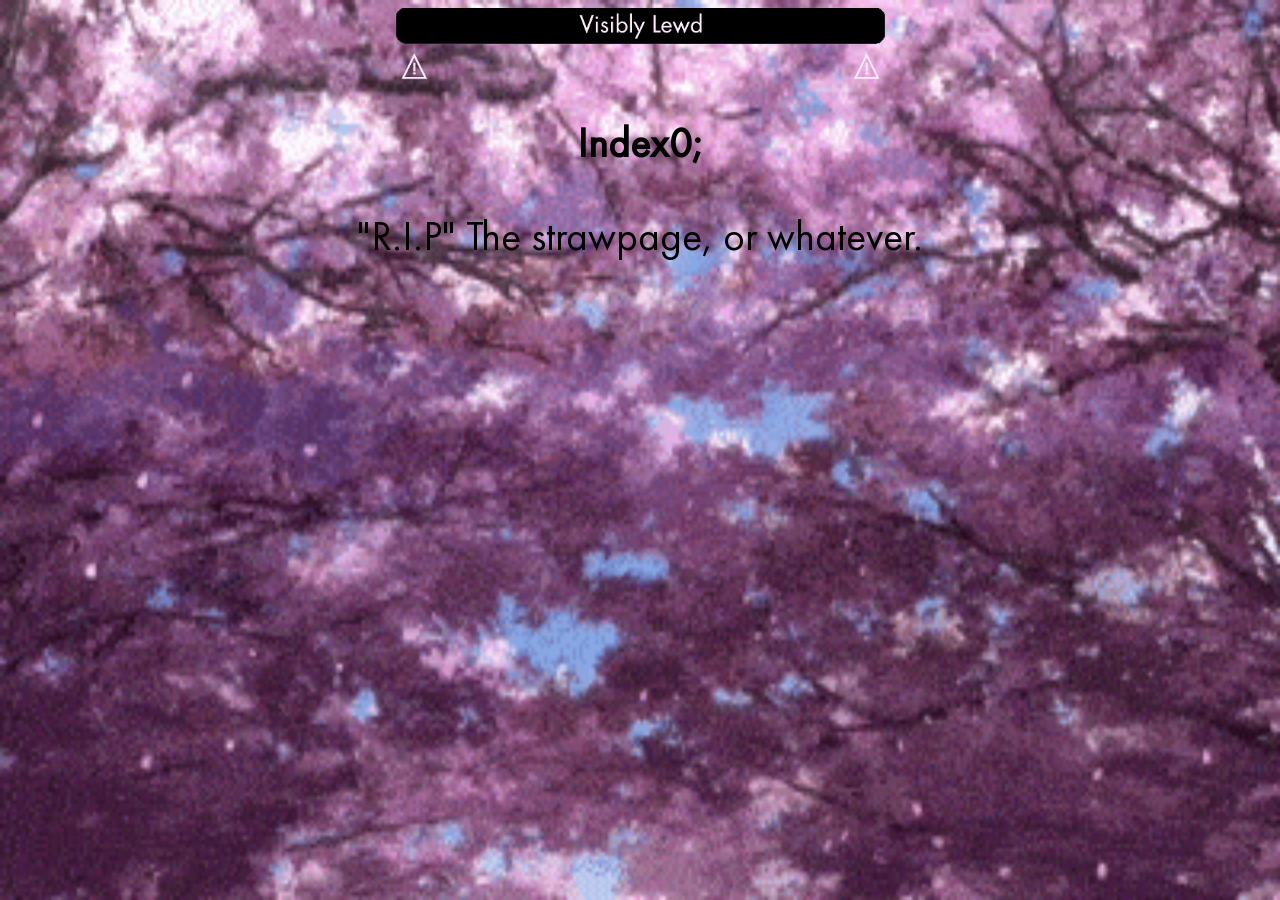
==== commit f01f15ef: "Update index.html" ====
--- a/index.html
+++ b/index.html
@@ -37,7 +37,7 @@
 <img src="elements/VisiblyDrugged_Warning.png" width="489" height="36">
 </div>	
 
-<div id="container" style ="position:relative;">
+<div id="container" style="position:relative;">
 	<div id="img0_vl" style=position:absolute; top:0; left:0;:></div>
 	<div id="img1_vl_warning" style=position:absolute; top:0; left:0;:></div>
 </div>
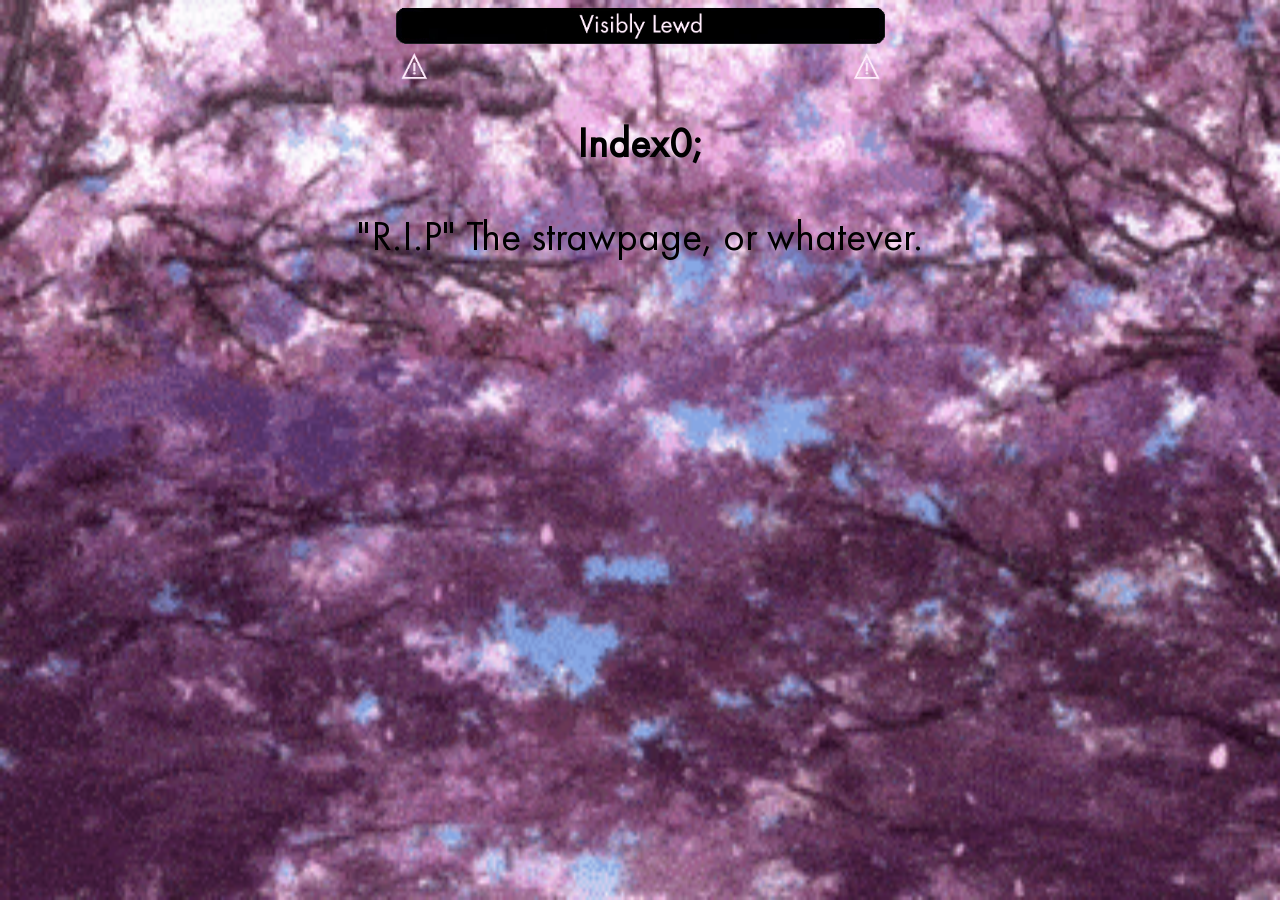
==== commit f4b98c2a: "Update index.html" ====
--- a/index.html
+++ b/index.html
@@ -37,7 +37,7 @@
 <img src="elements/VisiblyDrugged_Warning.png" width="489" height="36">
 </div>	
 
-<div id="container" style="position:relative;">
+<div style="position:relative;">
 	<div id="img0_vl" style=position:absolute; top:0; left:0;:></div>
 	<div id="img1_vl_warning" style=position:absolute; top:0; left:0;:></div>
 </div>
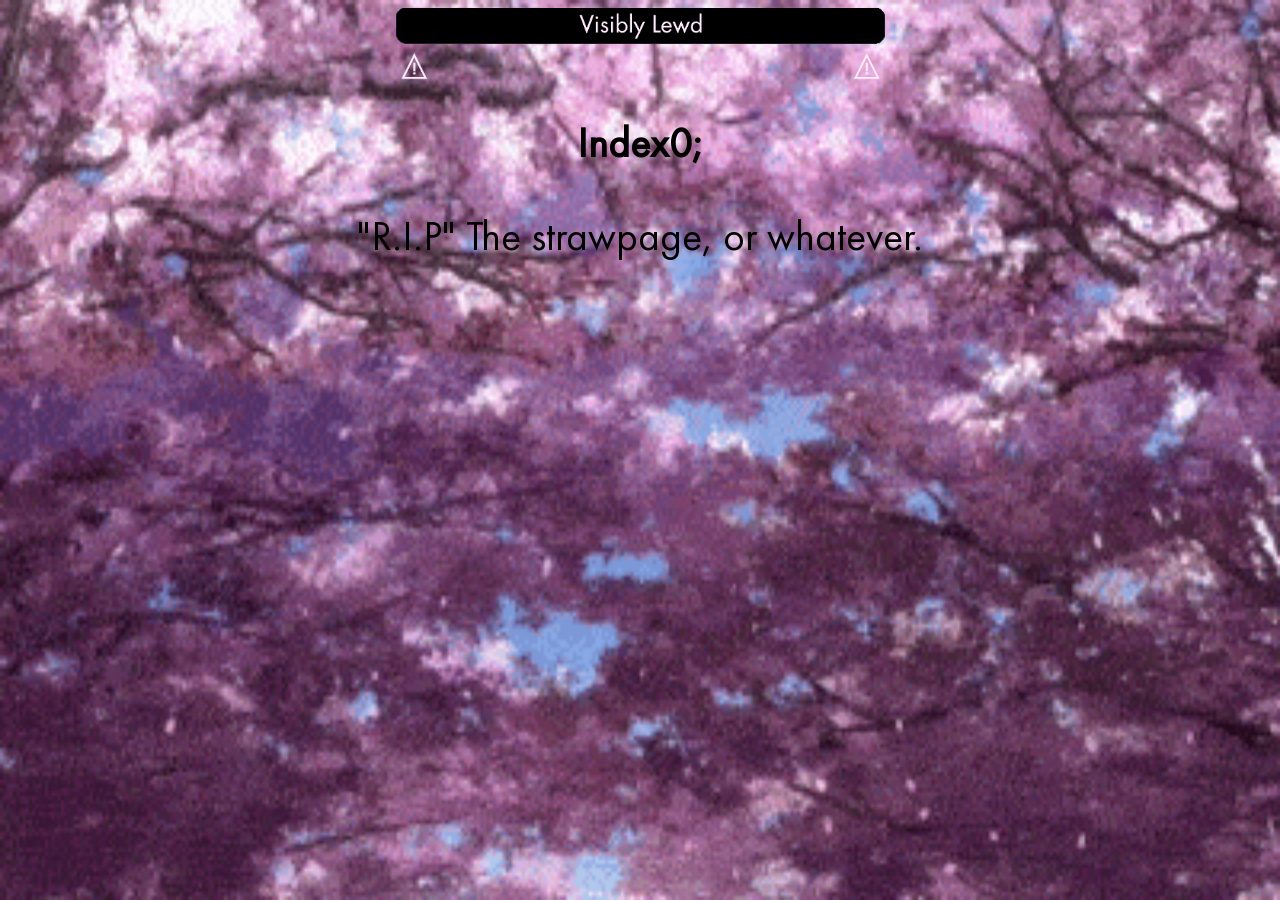
==== commit 9ffd82d7: "Update index.html" ====
--- a/index.html
+++ b/index.html
@@ -20,6 +20,9 @@
 	img0_vl {
 		margin: 0px 0px 0px 0px;
 		padding: 12x
+		position:relative;
+		top: 0;
+		left: 0;
 	}
 </style>
 <div class="img0_vl">		
@@ -30,17 +33,15 @@
 	img1_vl_warning {
 		margin: 0px 0px 0px 0px;
 		padding: 12x
+		position:relative;
+		top: 0;
+		left: 0;
 		
 	}
 </style>
 <div class="img1_vl_warning">		
 <img src="elements/VisiblyDrugged_Warning.png" width="489" height="36">
 </div>	
-
-<div style="position:relative;">
-	<div id="img0_vl" style=position:absolute; top:0; left:0;:></div>
-	<div id="img1_vl_warning" style=position:absolute; top:0; left:0;:></div>
-</div>
 	
 <style>
 	header0 {
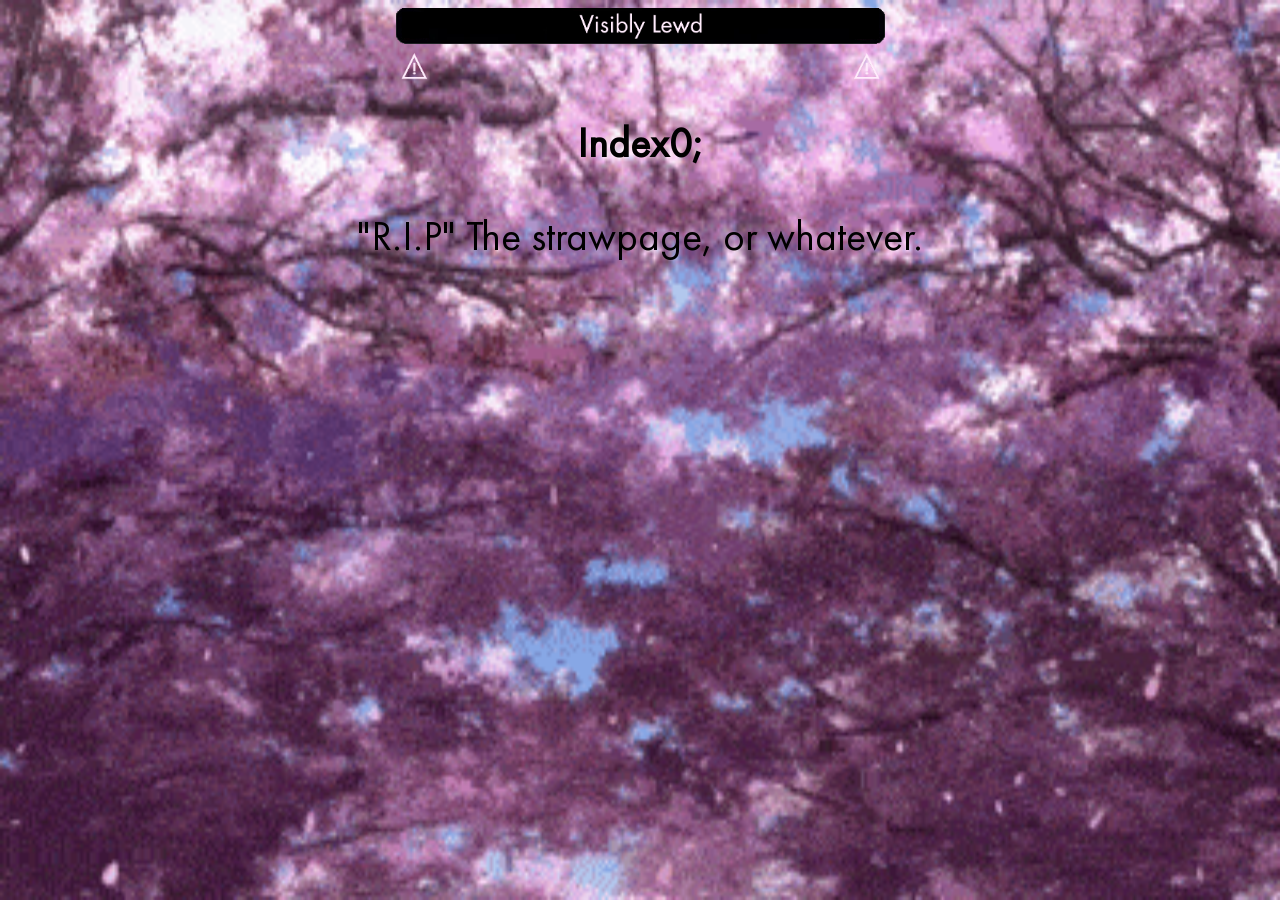
==== commit 974075a6: "Update index.html" ====
--- a/index.html
+++ b/index.html
@@ -18,11 +18,8 @@
 
 <style>	
 	img0_vl {
-		margin: 0px 0px 0px 0px;
+		margin: 8px 0px 0px 0px;
 		padding: 12x
-		position:relative;
-		top: 0;
-		left: 0;
 	}
 </style>
 <div class="img0_vl">		
@@ -31,11 +28,8 @@
 
 <style>	
 	img1_vl_warning {
-		margin: 0px 0px 0px 0px;
+		margin: 8px 0px 0px 0px;
 		padding: 12x
-		position:relative;
-		top: 0;
-		left: 0;
 		
 	}
 </style>
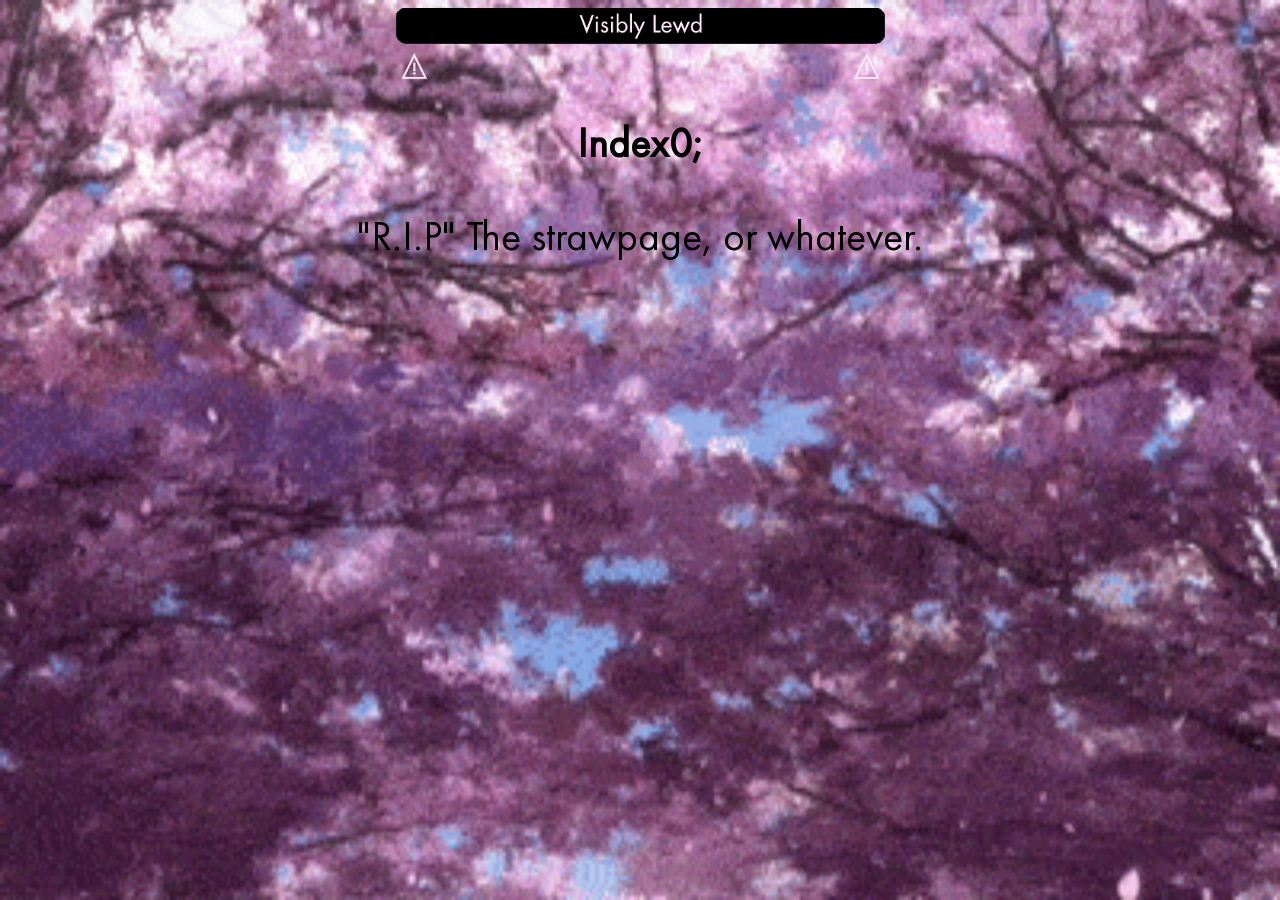
==== commit c4410c3c: "Update index.html" ====
--- a/index.html
+++ b/index.html
@@ -22,17 +22,18 @@
 		padding: 12x
 	}
 </style>
+	
 <div class="img0_vl">		
 <img src="elements/VisiblyLewd_Base.png" width="489" height="36">
 </div>
-
+	
 <style>	
 	img1_vl_warning {
 		margin: 8px 0px 0px 0px;
-		padding: 12x
-		
+		padding: 12x		
 	}
 </style>
+	
 <div class="img1_vl_warning">		
 <img src="elements/VisiblyDrugged_Warning.png" width="489" height="36">
 </div>	
@@ -41,9 +42,6 @@
 	header0 {
 		margin: 0px 0px 0px 0px
 		padding: 8px
-		outline-style: solid;
-	outline-color: white;
-	outline-width: medium;
 	}
 	header1 {
 		margin: 0px 0px 0px 0px
@@ -51,7 +49,7 @@
 	}
 </style>
 	<div class="header0">
-	<h1 style="font-size:256%";>Index0;</h1>
+	<h1 style="font-size:256%; color=#ffffff;">Index0;</h1>
 	</div>
 
 	<div class="header1">
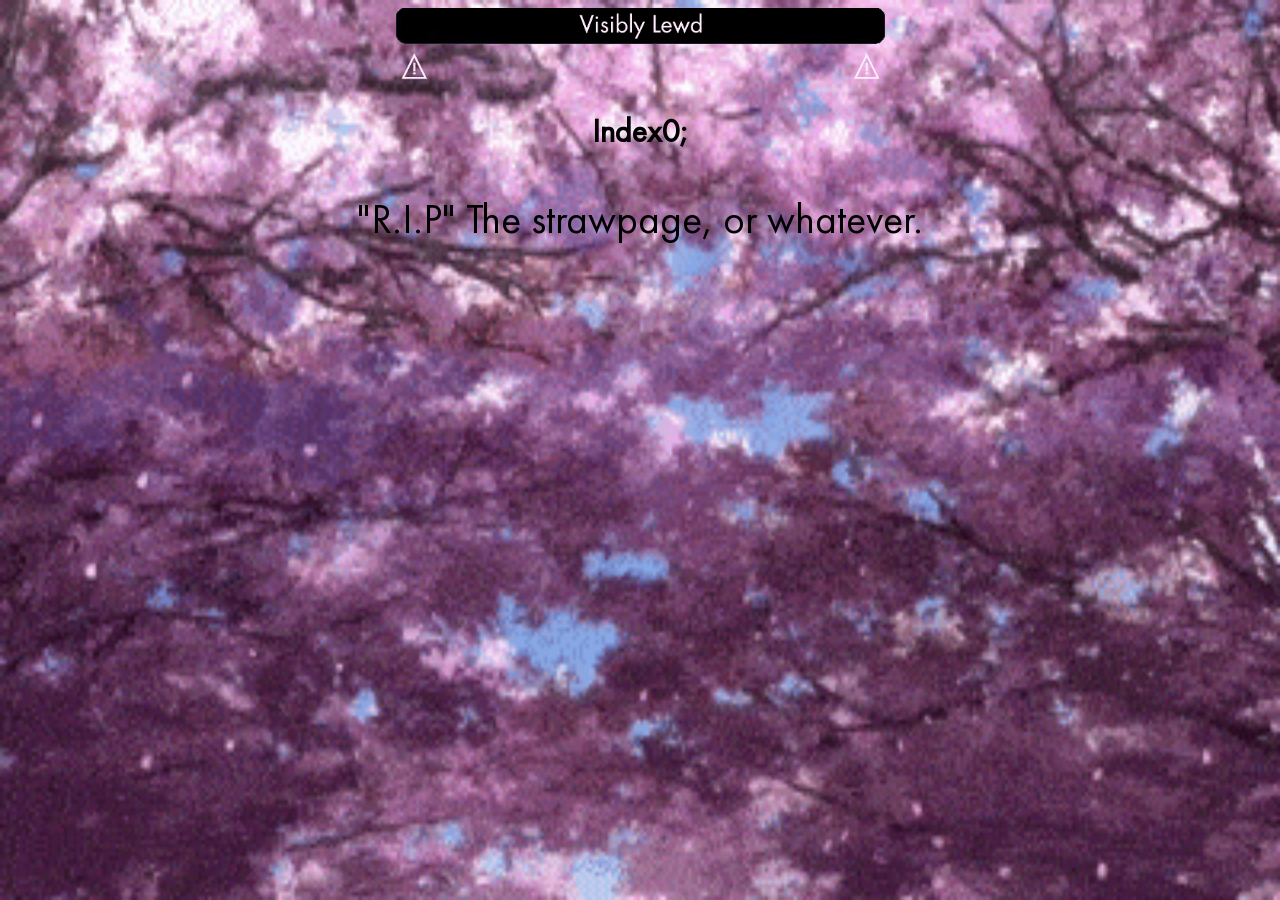
==== commit c28caa04: "Update index.html" ====
--- a/index.html
+++ b/index.html
@@ -49,7 +49,7 @@
 	}
 </style>
 	<div class="header0">
-	<h1 style="font-size:256%; color=#ffffff;">Index0;</h1>
+	<h1 style="font-size:256% color=#ffffff;">Index0;</h1>
 	</div>
 
 	<div class="header1">
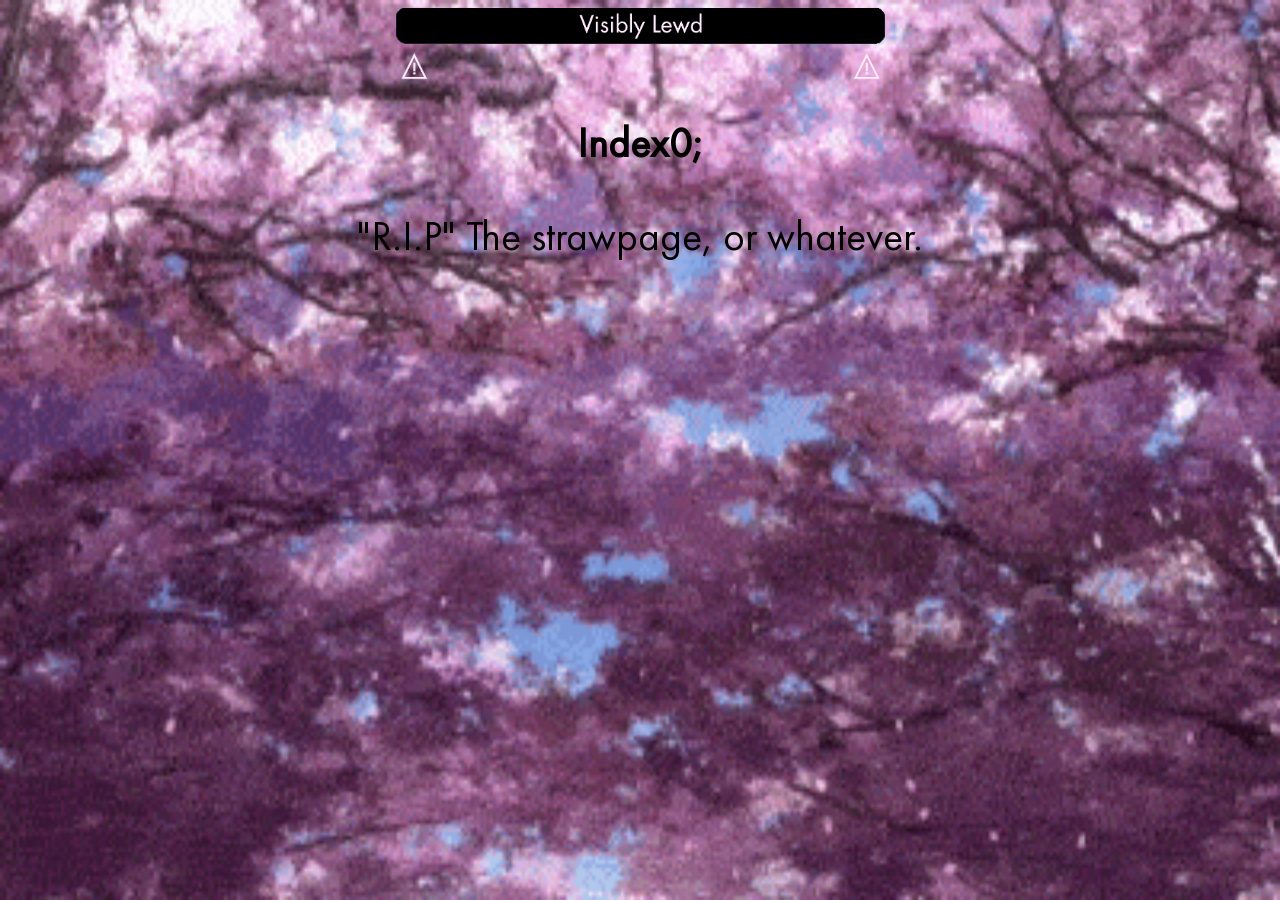
==== commit 7a49c58b: "Update index.html" ====
--- a/index.html
+++ b/index.html
@@ -2,11 +2,11 @@
 <html style="text-align:center;">
 <head>
 	<title>ApolloSixty9's Palace</title>
-	<link href="stylesheet.css" rel="stylesheet">
-    <link href="CSS/main.css" rel="main">
-    <link href="CSS/noscript.css" rel="noscript">
 </head>
 <body style="font-family:Futura PT Book;">
+<link href="stylesheet.css" rel="stylesheet">
+<link href="CSS/main.css" rel="main">
+<link href="CSS/noscript.css" rel="noscript">
 <style>
 body {
 	background-image: url(elements/CherryBlossomsX-ezgif.com-optimize.gif);
@@ -49,7 +49,7 @@
 	}
 </style>
 	<div class="header0">
-	<h1 style="font-size:256% color=#ffffff;">Index0;</h1>
+	<h1 style="font-size:256%;">Index0;</h1>
 	</div>
 
 	<div class="header1">
